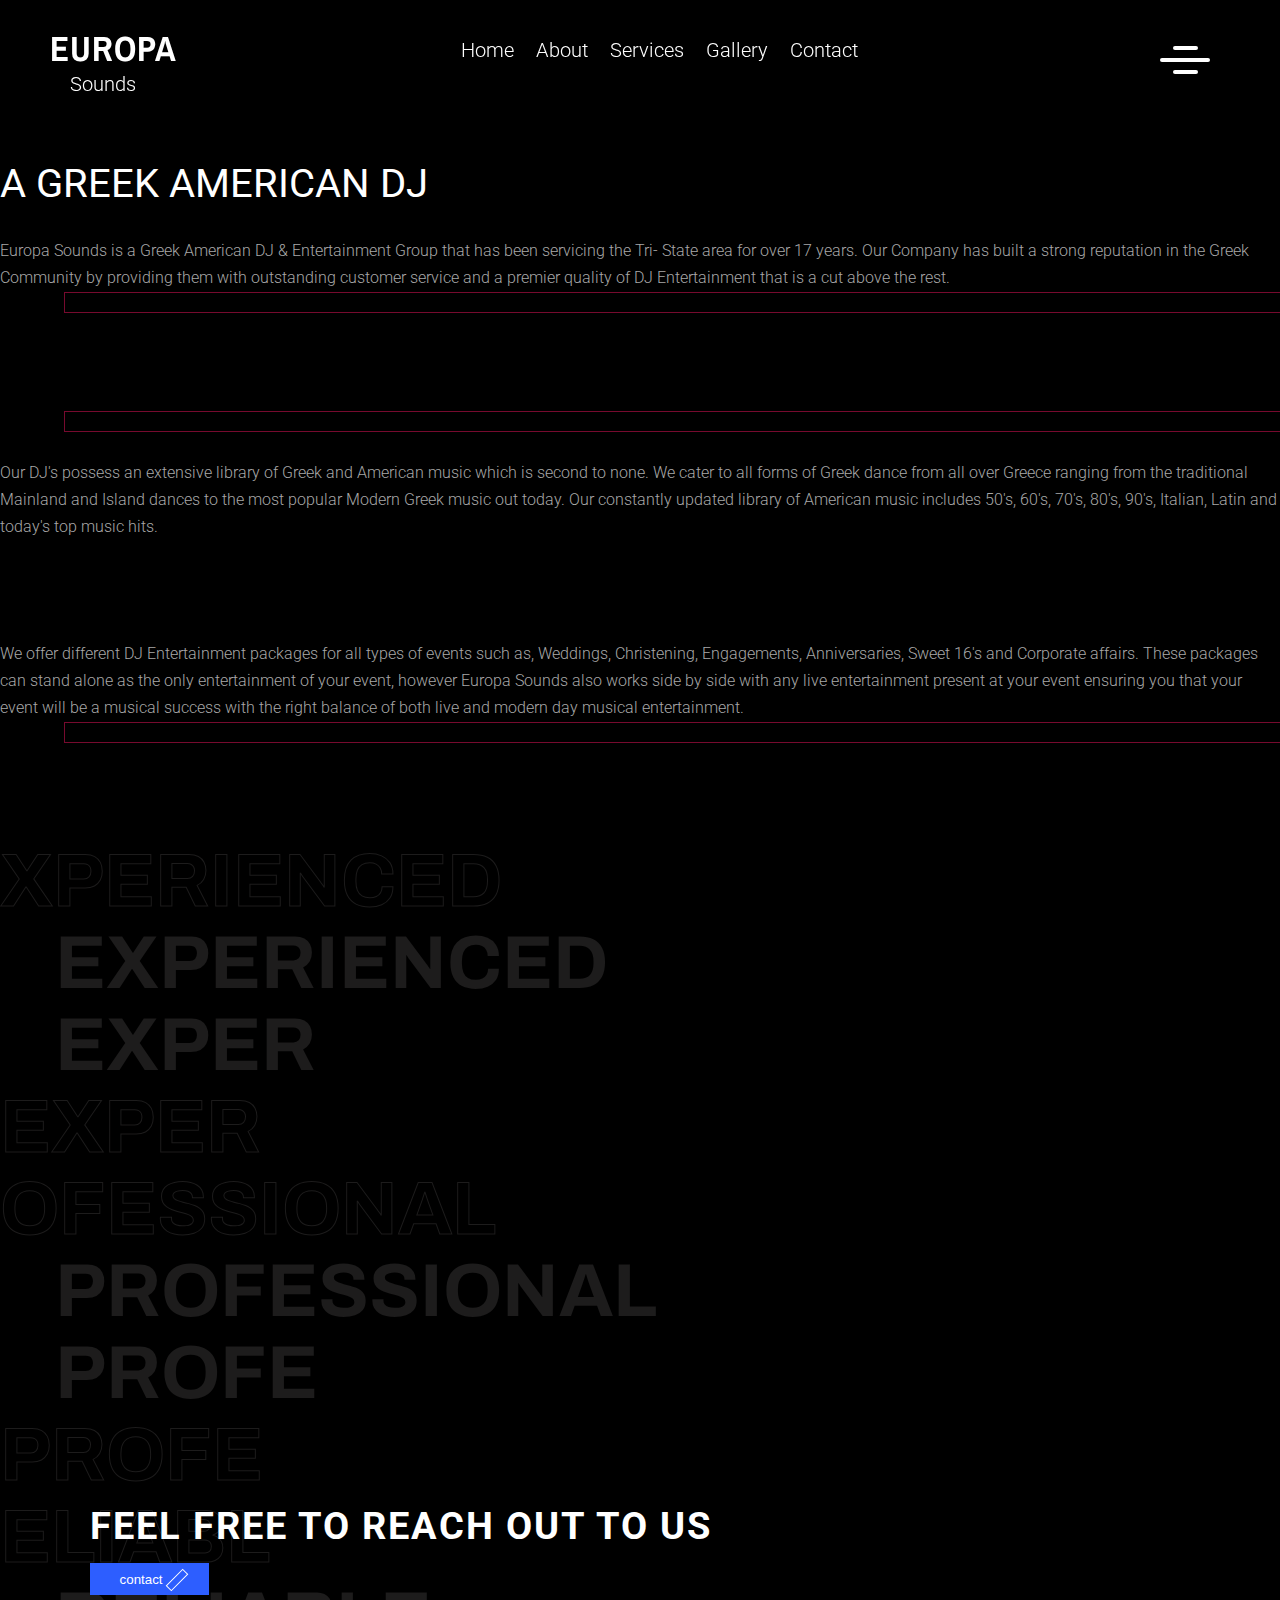
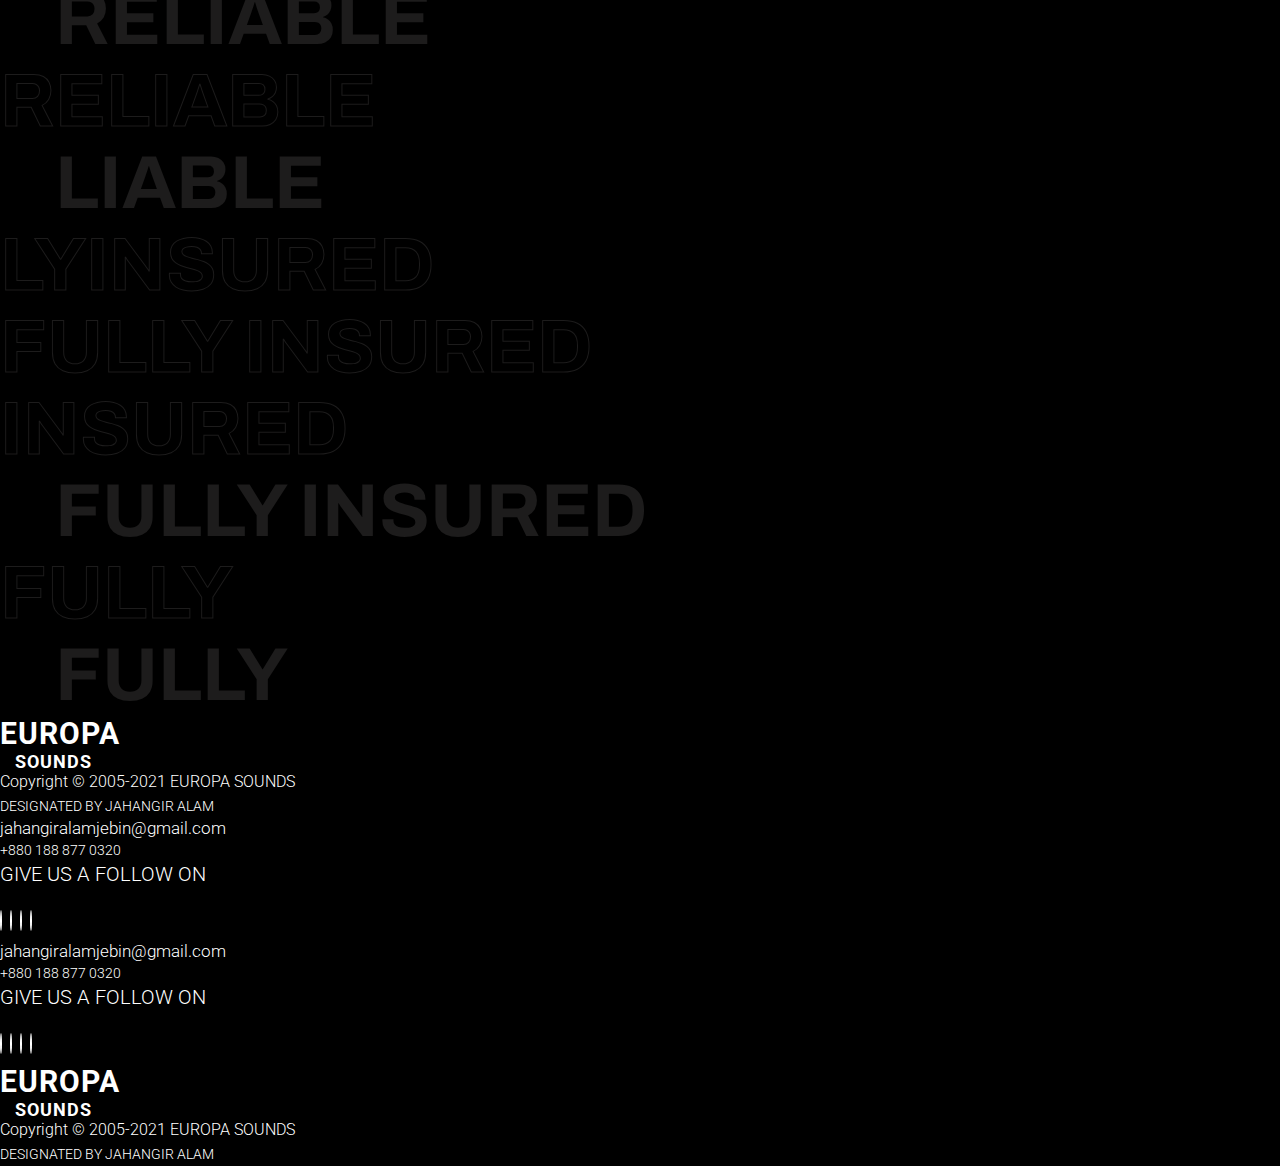
==== about.html @ 115126bd "all add" ====
<!DOCTYPE html>
<html lang="en">
<head>
    <meta charset="UTF-8">
    <meta http-equiv="X-UA-Compatible" content="IE=edge">
    <meta name="viewport" content="width=device-width, initial-scale=1.0">
    <title>Europa</title>
    <!-- google fonts -->
    <link rel="preconnect" href="https://fonts.googleapis.com">
    <link rel="preconnect" href="https://fonts.gstatic.com" crossorigin>
    <link href="https://fonts.googleapis.com/css2?family=Open+Sans:wght@800&family=Poppins:wght@200;300;400;900&family=Roboto:wght@300;400;500;700;900&display=swap" rel="stylesheet">
    <!--  -->
    <link rel="preconnect" href="https://fonts.googleapis.com">
<link rel="preconnect" href="https://fonts.gstatic.com" crossorigin>
<link href="https://fonts.googleapis.com/css2?family=Archivo+Narrow:ital,wght@0,400;0,500;0,600;0,700;1,600&family=Archivo:wght@300;400;500;600;700;800;900&family=Open+Sans:wght@800&family=Poppins:wght@200;300;400;900&family=Roboto:wght@400;500;700;900&display=swap" rel="stylesheet">
    <!-- bootstrap -->
    <link href="https://cdn.jsdelivr.net/npm/bootstrap@5.1.3/dist/css/bootstrap.min.css" rel="stylesheet" integrity="sha384-1BmE4kWBq78iYhFldvKuhfTAU6auU8tT94WrHftjDbrCEXSU1oBoqyl2QvZ6jIW3" crossorigin="anonymous">
    <!-- fontawsome -->
    <link rel="stylesheet" href="https://pro.fontawesome.com/releases/v5.10.0/css/all.css" integrity="sha384-AYmEC3Yw5cVb3ZcuHtOA93w35dYTsvhLPVnYs9eStHfGJvOvKxVfELGroGkvsg+p" crossorigin="anonymous"/>
    <!-- slick slider -->
    <link rel="stylesheet" href="./css/slick.css">
    <link rel="stylesheet" href="./css/slick-theme.css">
        <!-- magnific popup css -->
        <link rel="stylesheet" href="./css/magnific-popup.css">
    <!-- style css -->
    <link rel="stylesheet" href="./css/style.css">
</head>
<body>
    <!-- navbar part start -->
    <nav>
        <div class="logo ">
            <h3>EUROPA</h3>
            <h5>Sounds</h5>
        </div>
        <ul class="d-lg-block d-md-block">
            <a href="index.html">Home</a>
            <a href="about.html">About</a>
            <a href="service.html">Services</a>
            <a href="gallery.html">Gallery</a>
            <a href="contact.html">Contact</a>
        </ul>
        <div class="bars d-md-none d-lg-none">
            <div class="bars-item"></div>
        </div>
    </nav>
    <!-- navbar part end -->
    
<!-- =========================================================================== -->
<section id="about">
    <div class="container">
        <div class="row my-4">
            <div class="col-sm-12 col-md-5 col-lg-5  d-flex justify-content-center align-items-center">
                <div class="about-text">
                    <h2 class="mb-md-4 my-3">A GREEK AMERICAN DJ</h2>
                    <p>Europa Sounds is a Greek American DJ & Entertainment Group that has been servicing the Tri- State area for over 17 years. Our Company has built a strong reputation in the Greek Community by providing them with outstanding customer service and a premier quality of DJ Entertainment that is a cut above the rest.</p>
                </div>
            </div>
            <div class="d-none d-md-block d-lg-block  col-md-2 col-lg-2"></div>
            <div class="col-sm-12 col-md-5 col-lg-5">
                <div class="about-img">
                    <img class="w-100" src="./img/abouts1.jpg" alt="">
                </div>
            </div>
        </div>
        <div class="row  about-card">
            <div class="col-sm-12 col-md-5 col-lg-5">
                <div class="about-img">
                    <img class="w-100" src="./img/abouts2.jpg" alt="">
                </div>
            </div>
            <div class="d-none d-md-block d-lg-block col-md-2 col-lg-2"></div>
            <div class="col-sm-12 col-md-5 col-lg-5  d-flex justify-content-center align-items-center">
                <div class="about-text about-text2 my-3">
                    <p>Our DJ's possess an extensive library of Greek and American music which is second to none. We cater to all forms of Greek dance from all over Greece ranging from the traditional Mainland and Island dances to the most popular Modern Greek music out today. Our constantly updated library of American music includes 50's, 60's, 70's, 80's, 90's, Italian, Latin and today's top music hits.</p>
                </div>
            </div>

            
        </div>
        <div class="row  about-card mb-5">
            <div class="col-sm-12 col-md-5 col-lg-5  d-flex justify-content-center align-items-center">
                <div class="about-text my-3">
                    <p>We offer different DJ Entertainment packages for all types of events such as, Weddings, Christening, Engagements, Anniversaries, Sweet 16's and Corporate affairs. These packages can stand alone as the only entertainment of your event, however Europa Sounds also works side by side with any live entertainment present at your event ensuring you that your event will be a musical success with the right balance of both live and modern day musical entertainment.</p>
                </div>
            </div>
            <div class="d-none  d-md-block d-lg-block col-md-2 col-lg-2"></div>
            <div class="col-sm-12 col-md-5 col-lg-5">
                <div class="about-img">
                    <img class="w-100" src="./img/abouts3.jpg" alt="">
                </div>
            </div>
        </div>
    </div>
</section>
<!-- =========================================================================== -->
    <!-- experienced part start -->
    <section id="experienced" class=" experien">
          <div class="row">
              <div class="col-md-7">
                  <div class="exp-text">
                    <h3>Feel free to reach out to us</h3>
                    <button>contact <i class="fas fa-arrow-right"></i></button>
                  </div>
              </div>
          </div>
      </div>
        <div class="row  ">
                <div class="col-lg-4 col-md-6 col-sm-7 col-8  text-start">
                    <h2 class="exper-title">XPERIENCED</h2>
                </div>
                <div class="col-lg-6 col-md-6  d-none d-lg-block d-md-block  text-center">
                    <h2 class="ex">EXPERIENCED</h2>
                </div>
                <div class="d-lg-none d-md-none col-4 col-sm-5  text-center">
                    <h2 class="ex">EXPER</h2>
                </div>
                <div class="col-lg-2 d-none d-lg-block    text-end">
                    <h2 class="exper-title">EXPER</h2>
                </div>
            </div>
       
            <div class="row ">
                <div class="col-lg-4 col-md-6 col-sm-7 col-8 text-start">
                    <h2 class="exper-title">OFESSIONAL</h2>
                </div>
                <div class="col-lg-6 col-md-6  d-none d-lg-block d-md-block  text-center">
                    <h2 class="ex">PROFESSIONAL</h2>
                </div>
                <div class="d-lg-none d-md-none col-4 col-sm-5  text-center">
                    <h2 class="ex">PROFE</h2>
                </div>
                <div class="col-lg-2 d-none d-lg-block text-end">
                    <h2 class="exper-title">PROFE</h2>
                </div>
            </div>
        <div class="row ">
                <div class="col-lg-2 col-md-4 col-sm-6 col-6 text-start">
                    <h2 class="exper-title">ELIABL</h2>
                </div>
                <div class="col-lg-4 col-md-4 col-sm-6 col-6  text-center">
                    <h2 class="ex">RELIABLE</h2>
                </div>
                <div class="col-lg-4 col-md-4 d-lg-block d-md-block d-none  text-center">
                    <h2 class="exper-title">RELIABLE</h2>
                </div>
                <div class="col-lg-2 d-lg-block  d-none text-end">
                    <h2 class="ex">LIABLE</h2>
                </div>
            </div>
            <div class="row ">
                <div class="col-lg-4 md-4 d-lg-block d-md-block d-none text-start">
                    <h2 class="exper-title">LYINSURED</h2>
                </div>
                <div class="col-sm-7 d-none d-lg-none d-md-none text-center">
                    <h2 class="exper-title">FULLY INSURED</h2>
                </div>
                <div class="col-sm-7 col-10 d-lg-none d-md-none  text-center">
                    <h2 class="exper-title"> INSURED</h2>
                </div>
                <div class="col-lg-6 d-none d-lg-block col-md-5  text-center">
                    <h2 class="ex">FULLY INSURED</h2>
                </div>
                <div class="col-lg-2 col-md-3 d-none d-lg-block d-md-block col-sm-5 text-end">
                    <h2 class="exper-title">FULLY</h2>
                </div>
                <div class="col-lg-2 col-md-3 d-md-none d-lg-none col-2 col-sm-5 text-end">
                    <h2 class="ex">FULLY</h2>
                </div>
            

    </section>
    <!-- experienced part end -->

    
    <!-- footer part start -->
    <section class="d-flex justify-content-center align-items-center py-4 d-none d-md-block d-lg-block ">
        <div class="container">
            <div class="row">
                <div class="col-md-4 col-sm-4 col-12">
                    <div class="footer-logo">
                        <h3>EUROPA</h3>
                        <h5>SOUNDS</h5>
                    </div>
                    <div class="footer-copy mt-lg-4 mt-md-3 mt-sm-2 mt-1">
                        <h6>Copyright &copy; 2005-2021 EUROPA SOUNDS</h6> 
                        <p>DESIGNATED BY <span>JAHANGIR ALAM</span></p>
                    </div>
                </div>
                <div class="col-md-4 col-sm-4 col-12">
                    <div class="footer-add">
                        <h6>jahangiralamjebin@gmail.com</h6>
                        <p>+880 188 877 0320</p>
                    </div>
                </div>
                <div class="col-md-4 col-sm-4 col-12">
                    <div class="footer-icon">
                        <h5>GIVE US A FOLLOW ON</h5>
                            <div class="f-socail">
                                <a href="#"><i class="fab fa-instagram"></i></a>
                                <a href="#"><i class="fab fa-vimeo-v"></i></a>
                                <a href="#"><i class="fab fa-facebook-f"></i></a>
                                 <a href="#"><i class="fab fa-twitter"></i></a>
                        </div>
                    </div>
                </div>
            </div>
        </div>
    </section>
    <section class="d-flex justify-content-center align-items-center py-4 d-md-none d-lg-none">
        <div class="container">
            <div class="row">
                <div class="col-md-4 col-sm-12 col-12 text-start">
                    <div class="footer-add">
                        <h6>jahangiralamjebin@gmail.com</h6>
                        <p>+880 188 877 0320</p>
                    </div>
                </div>
                <div class="col-md-4 col-sm-12 col-12 text-start mt-4 mb-3">
                    <div class="footer-icon">
                        <h5>GIVE US A FOLLOW ON</h5>
                            <div class="f-socail">
                                <a href="#"><i class="fab fa-instagram"></i></a>
                                <a href="#"><i class="fab fa-vimeo-v"></i></a>
                                <a href="#"><i class="fab fa-facebook-f"></i></a>
                                 <a href="#"><i class="fab fa-twitter"></i></a>
                        </div>
                    </div>
                </div>
                <div class="col-md-4 col-sm-12 col-12 text-start mt-4">
                    <div class="footer-logo">
                        <h3>EUROPA</h3>
                        <h5>SOUNDS</h5>
                    </div>
                    <div class="footer-copy mt-lg-4 mt-md-3 mt-sm-2 mt-1 mt-5">
                        <h6>Copyright &copy; 2005-2021 EUROPA SOUNDS</h6> 
                        <p>DESIGNATED BY <span>JAHANGIR ALAM</span></p>
                    </div>
                </div>
            </div>
        </div>
    </section>

    <!-- footer part end -->

    <!-- scroll to top button -->
   <a href="#" class="scrollUp">
    <i class="fas fa-arrow-up"></i>
   </a>






    <!-- testmonial part start -->
    <!-- testmonial part end -->
    <!-- bootstarp js -->
    <script src="https://cdn.jsdelivr.net/npm/bootstrap@5.1.3/dist/js/bootstrap.bundle.min.js" integrity="sha384-ka7Sk0Gln4gmtz2MlQnikT1wXgYsOg+OMhuP+IlRH9sENBO0LRn5q+8nbTov4+1p" crossorigin="anonymous"></script>
    <script src="https://cdnjs.cloudflare.com/ajax/libs/jquery/3.6.0/jquery.min.js"></script>
    <script src="./js/slick.min.js"></script>
        <!-- magnific js popup -->
        <script src="./js/jquery.magnific-popup.js"></script>
    <!--  -->
    <script src="./js/main.js"></script>
    <script src="./js/script.js"></script>
</body>
</html>
---- css/style.css ----
* {
  padding: 0;
  margin: 0;
  -webkit-box-sizing: border-box;
  box-sizing: border-box;
}

body {
  scroll-behavior: smooth;
  font-family: "Archivo", sans-serif;
  font-family: "Archivo Narrow", sans-serif;
  font-family: "Open Sans", sans-serif;
  font-family: "Poppins", sans-serif;
  font-family: "Roboto", sans-serif;
  background: #000000;
  overflow-x: hidden;
  width: 100%;
}

a {
  text-decoration: none;
}

ol,
li {
  list-style-type: none;
}

h1,
h2,
h3,
h4,
h5,
h6,
p {
  margin: 0;
  padding: 0;
}

/* nav part start */
nav {
  display: -webkit-box;
  display: -ms-flexbox;
  display: flex;
  -webkit-box-pack: justify;
  -ms-flex-pack: justify;
  justify-content: space-between;
  -webkit-box-align: center;
  -ms-flex-align: center;
  align-items: center;
  position: fixed;
  top: 0;
  left: 0;
  width: 100%;
  padding: 20px 50px;
  z-index: 80;
  transition: 0.5s ease-in-out;
  z-index: 1000;
  height: 100px;
}

nav.sticky {
  padding: 5px 50px;
  height: 80px;
  background: rgba(0, 0, 0, 0.781);
  border-bottom: 1px solid rgba(31, 29, 29, 0.712);
  transition: 0.5s ease-in-out;
}

nav ul a {
  padding-bottom: 6px;
  margin-right: 18px;
  font-size: 20px;
  color: #ffffff;
  font-weight: 300;
  -webkit-transition: 0.5s ease-in-out;
  transition: 0.5s ease-in-out;
  position: relative;
}

nav ul a::after {
  position: absolute;
  content: "";
  bottom: 0;
  left: 0;
  height: 3px;
  width: 0;
  background: #0000ff;
  -webkit-transition: 0.5s ease-in-out;
  transition: 0.5s ease-in-out;
}

nav ul a:hover::after {
  color: #0000ff;
  width: 100%;
}

nav h3 {
  font-size: 35px;
  color: #ffffff;
  letter-spacing: 1px;
  transition: 0.5s ease-in-out;
  display: block;
  font-family: "Archivo Narrow", sans-serif;
  margin-top: 20px;
}
nav.sticky h3 {
  font-size: 30px;
}

nav h5 {
  font-size: 20px;
  color: #ffffff;
  font-weight: 300;
  margin-left: 20px;
  transition: 0.5s ease-in-out;
}
nav.sticky h5 {
  font-size: 18px;
}
.bars {
  display: flex;
  flex-direction: column;
  justify-content: center;
  align-items: center;
}
.bars {
  height: 50px;
  width: 50px;
  display: flex;
  justify-content: center;
  align-items: center;
  cursor: pointer;
  margin-right: 20px;
  margin-top: 20px;
}
nav.open .bars-item {
  transform: translatex(-50px);
  background: transparent;
}
nav.open .bars-item::after {
  transform: rotate(45deg) translate(35px, -35px);
}
nav.open .bars-item::before {
  transform: rotate(-45deg) translate(35px, 35px);
}

.bars-item {
  height: 4px;
  width: 100%;
  background-color: #fff;
  border-radius: 6px;
  position: relative;
  transition: 0.5s ease-in-out;
}
.bars-item::after,
.bars-item::before {
  position: absolute;
  content: "";
  height: 4px;
  width: 50%;
  background-color: #fff;
  border-radius: 6px;
  transition: 0.5s ease-in-out;
  text-align: center;
  left: 25%;
}
.bars-item::after {
  transform: translatey(-12px);
}
.bars-item::before {
  transform: translatey(12px);
}
/* navbar part end */
/* =============================================================================================== */
header {
  background: url(../img/banner05.jpg);
  background-repeat: no-repeat;
  background-size: cover;
  background-position: center center;
  width: 95%;
  height: 100vh;
  overflow: hidden;
}
.header12 {
  display: none;
}
.header-text h2 {
  font-size: 85px;
  color: #fff;
  font-weight: 800;
  letter-spacing: 1px;
}
.header-text h6 {
  color: #fff;
  font-weight: 400;
  font-size: 20px;
}
header .banner-socail-icon {
  position: absolute;
  top: 50%;
  right: 2%;
}

header .banner-socail-icon i {
  display: block;
  margin-top: 15px;
  color: #ffffff;
  -webkit-transition: 0.5s ease-in-out;
  transition: 0.5s ease-in-out;
}

header .banner-socail-icon i:hover {
  color: #0000ff;
}

header .event {
  width: 378px;
  height: 156px;
  background: #2d60ee5e;
  text-align: center;
  position: absolute;
  bottom: 0;
  right: 5%;
  display: -webkit-box;
  display: -ms-flexbox;
  display: flex;
  -webkit-box-orient: vertical;
  -webkit-box-direction: normal;
  -ms-flex-direction: column;
  flex-direction: column;
  -webkit-box-pack: center;
  -ms-flex-pack: center;
  justify-content: center;
  -webkit-box-align: center;
  -ms-flex-align: center;
  align-items: center;
}

header .event h4 {
  color: #ffffff;
  font-size: 24px;
  font-weight: 400;
}

header .event h3 {
  font-size: 28px;
  color: #ffffff;
  font-weight: 400;
}

header .event h3 i {
  margin-left: 10px;
  font-size: 14px !important;
  padding: 2px;
  position: absolute;
  margin-top: 10px;
}

header .event h3 i::after {
  height: 100%;
  width: 100%;
  position: absolute;
  content: "";
  top: 0;
  left: 0;
  border: 1px solid #ffffff;
  -webkit-transform: rotate(45deg);
  transform: rotate(45deg);
}

header .event::after {
  position: absolute;
  content: "";
  top: 7%;
  left: 6%;
  height: 100%;
  width: 100%;
  border: 1px solid #ed145b;
  opacity: 0.2;
  z-index: 1;
}
/*# sourceMappingURL=style.css.map */
/* scroll part start */
.scroll {
  margin-top: 40px;
  overflow-x: hidden;
}
.scroll h2 {
  color: #fff;
  font-size: 24px;
  letter-spacing: 1px;
  font-weight: 300;
  cursor: pointer;
}
.scroll i {
  color: #0000ff;
  font-size: 24px;
  letter-spacing: 1px;
  font-weight: 300;
  margin-top: 7px;
  cursor: pointer;
}
/* scroll part end */
/* ============================ */
/* testmonial part start */
#testmonial {
  overflow-x: hidden;
}
.test-heading h2 {
  font-size: 50px;
  letter-spacing: 2px;
  font-weight: 400;
  color: #ffffff;
  transform: rotate(-90deg);
  margin-top: 250px;
}
.testmonial-img {
  width: 100%;
  height: 100%;
  position: relative;
}
.testmonial-img img {
  width: 100%;
  height: 100%;
}
.testmonial-img::after {
  position: absolute;
  content: "";
  top: 4%;
  left: 4%;
  height: 100%;
  width: 100%;
  border: #ed145b 1px solid;
  opacity: 0.2;
}

.test-content img {
  width: 174px;
  height: auto;
  margin-bottom: 35px;
}
.test-content h4 {
  font-size: 30px;
  color: #ffffff;
  font-weight: 400;
  letter-spacing: 1px;
  margin-bottom: 10px;
}
.test-content p {
  font-size: 16px;
  color: #ffffff;
  font-weight: 300;
  line-height: 26px;
}
.test-content h6 {
  font-size: 20px;
  color: #ffffff;
  font-weight: 300;
  margin-top: 15px;
}
.test-content h6 i {
  font-size: 8px;
  height: 20px;
  width: 20px;
  border: 2px solid #0000ff;
  text-align: center;
  line-height: 17px;
  transform: rotate(45deg);
  border-radius: 50% 50% 0 50%;
  padding-top: -10px;
  cursor: pointer;
}
/* slider arrows */
#testmonial .slick-slide {
  padding: 35px 0px;
  overflow-x: hidden;
}
.testmonialSlider {
  margin: 50px 0;
}
.slicer-arrowsl {
  position: absolute;
  top: 86%;
  left: 92%;
  color: #fff;
  cursor: pointer;
  z-index: 10;
  height: 25px;
  width: 25px;
  text-align: center;
  line-height: 25px;
}
.slicer-arrowsl::after {
  position: absolute;
  content: "";
  height: 100%;
  width: 100%;
  top: 0;
  left: 5px;
  border: 1px solid #fff;
  transform: rotate(45deg);
}
.slicer-arrowsr {
  position: absolute;
  top: 86%;
  left: 96%;
  color: #fff;
  cursor: pointer;
  z-index: 10;
  height: 25px;
  width: 25px;
  text-align: center;
  line-height: 25px;
}
.slicer-arrowsr::after {
  position: absolute;
  content: "";
  height: 100%;
  width: 100%;
  top: 0;
  left: 5px;
  border: 1px solid #fff;
  transform: rotate(45deg);
}
.slick-counter {
  position: absolute;
  top: 86%;
  left: 50%;
}
.current-num {
  z-index: 10;
  font-size: 25px;
  color: #fff;
}

/* review part start */
#review {
  margin: 80px 0 90px 0;
}
.review {
  position: relative;
  border: #0000ff 1px solid;
  padding: 50px;
  display: flex;
  justify-content: space-between;
  align-items: center;
}
.review::after {
  position: absolute;
  content: "";
  height: 100%;
  width: 100%;
  top: 10%;
  left: 2%;
  border: #0000ff 1px solid;
}
.review img {
  width: 100%;
  height: auto;
}
.review-text h3 {
  color: #fff;
  font-size: 24px;
  font-weight: 400;
  padding-top: 19px;
}
.review-icon i {
  font-size: 20px;
  font-weight: 300;
  padding: 8px;
  color: #fff;
  margin-left: 150px;
  position: relative;
}
.review-icon i::after {
  position: absolute;
  content: "";
  top: 0;
  left: 0;
  height: 100%;
  width: 100%;
  border: 1px solid #fff;
  transform: rotate(45deg);
}
/* review part end */
/* awards part start */
.awards2 {
  position: relative;
  overflow-x: hidden;
}
.awards {
  padding-left: 70px;
}
.awards2 .slick-slide {
  padding-right: 14px;
}
.award-text {
  text-align: center;
}
.award-text h2 {
  color: #fff;
  font-weight: 400;
  letter-spacing: 1px;
  transform: rotate(-90deg) translate(-173px, 84px);
}
.award-text h2 span {
  margin-left: 10px;
}
/* awards part end */
/* event part start */
#event {
  margin: 70px 0 0 0;
  overflow: hidden;
}
.event-text h4 {
  font-size: 25px;
  color: #fff;
  letter-spacing: 1px;
  font-weight: 400;
}
.event-img {
  margin-right: 20px;
}
#event .slick-slider {
  padding: 20px 0 70px 0;
}
.slicer-arrowse {
  position: absolute;
  top: 96%;
  left: 90%;
  z-index: 100;
  height: 30px;
  width: 30px;
  color: #fff;
  cursor: pointer;
  padding-top: 5px;
}
.slicer-arrowse::after {
  position: absolute;
  content: "";
  top: -2px;
  left: 3px;
  height: 100%;
  width: 100%;
  border: 1px solid #fff;
  transform: rotate(45deg);
}
.slicer-arrowser {
  position: absolute;
  top: 96%;
  left: 95%;
  z-index: 100;
  height: 30px;
  width: 30px;
  color: #fff;
  cursor: pointer;
  padding-top: 5px;
}
.slicer-arrowser::after {
  position: absolute;
  content: "";
  top: -2px;
  left: 3px;
  height: 100%;
  width: 100%;
  border: 1px solid #fff;
  transform: rotate(45deg);
}
/* event part end */
/* experienced part start */
#experienced {
  position: relative;

  overflow-x: hidden;
}
.experienced {
  display: flex;
  justify-content: center;
  align-items: center;
  width: 100%;
  overflow: hidden;
}
#experienced h2 {
  font-family: "Archivo", sans-serif;
  font-size: 75px;
  color: rgb(29, 28, 28);
  font-weight: 700;
}
.ex {
  margin-left: 55px;
}
.exper-title {
  -webkit-text-fill-color: transparent;
  -webkit-text-stroke-width: 1px;
}
.exp-text {
  position: absolute;
  top: 45%;
  left: 7%;
}
.exp-text h3 {
  color: white;
  font-size: 38px;
  letter-spacing: 2px;
  text-transform: uppercase;
}
.exp-text button {
  border: none;
  outline: none;
  background: none;
  padding: 8px 30px;
  background: #2d5eff;
  color: #fff;
  margin-top: 15px;
}
.exp-text button i {
  color: #fff;
  padding: 3px;
  position: relative;
  margin-left: 10px;
  font-size: 14px;
}
.exp-text button i::after {
  position: absolute;
  content: "";
  top: 0;
  left: 0;
  height: 100%;
  width: 100%;
  border: 1px solid #fff;
  transform: rotate(45deg);
}
/* testmonial part end */

/* footer part start */
.footer-logo h3 {
  font-size: 30px;
  color: #fff;
  letter-spacing: 1px;
}
.footer-logo h5 {
  font-size: 18px;
  margin-left: 15px;
  color: #fff;
  letter-spacing: 1px;
  position: relative;
}
.footer-copy h6 {
  font-size: 16px;
  font-weight: 300;
  color: #fff;
}
.footer-copy p {
  font-size: 14px;
  color: #fff;
  font-weight: 300;
  margin-top: 7px;
}
.footer-add h6 {
  font-size: 17px;
  font-weight: 300;
  color: #fff;
  margin-bottom: 4px;
}
.footer-add p {
  font-size: 14px;
  font-weight: 300;
  color: #fff;
  margin-bottom: 4px;
}
.footer-copy p {
  position: relative;
  padding-bottom: 4px;
}

.footer-icon h5 {
  font-size: 20px;
  font-weight: 300;
  color: #fff;
  margin-bottom: 15px;
}
.footer-icon i {
  height: 40px;
  width: 40px;
  line-height: 40px;
  color: #fff;
  border: 1px solid #fff;
  border-radius: 50%;
  text-align: center;
  margin-right: 8px;
  transition: 0.5s ease-in-out;
}
.footer-icon i:hover {
  background: #0000ff;
  border: 1px solid #0000ff;
  transform: translateY(-7px);
}
/* footer part end */
/* testmonial part start */

/* testmonial part end */

/* scroll up */
.scrollUp {
  display: flex;
  justify-content: center;
  align-items: center;
  position: fixed;
  right: 30px;
  bottom: 1px;
  height: 50px;
  width: 50px;
  text-align: center;
  background: #000000;
  border: 1px solid rgba(87, 86, 86, 0.705);
  border-radius: 50%;
  opacity: 0;
  transition: 0.5s;
}
.scrollUp.scrollBtn {
  opacity: 1;
  transform: translatey(-40px);
  z-index: 20;
}
.scrollUp i {
  font-size: 22px;
  color: #fff;
}
/* =====================================gallery part css start ====================== */
#gallery {
  margin-top: 130px;
  margin-bottom: 40px;
}
#gallery h2 {
  font-size: 50px;
  color: #fff;
  font-weight: 700;
  letter-spacing: 2px;
  text-transform: uppercase;
}
#gallery h6 {
  font-size: 20px;
  color: #fff;
  font-weight: 300;
  letter-spacing: 1px;
  cursor: pointer;
}
#gallery h6 i {
  font-size: 16px !important;
  margin-left: 15px;
  padding: 6px;
  position: relative;
}
#gallery h6 i:after {
  position: absolute;
  content: "";
  top: 0;
  left: 0;
  height: 100%;
  width: 100%;
  border: 1px solid #fff;
  transform: rotate(45deg);
}
.gallerys img {
  width: 100%;
  height: 423px;
}
.videos img {
  height: 435px;
}

#gallery .slick-slide {
  padding: 10px 10px 40px;
}
#gallery h5 {
  font-size: 24px;
  color: #fff;
  text-transform: uppercase;
  font-weight: 400;
  text-align: center;
  margin-top: 10px;
}
#gallery h5 span {
  color: rgb(71, 71, 71) !important;
  font-size: 20px !important;
}
.garrow {
  top: 100%;
  left: 85%;
}
.garrow2 {
  top: 100%;
  left: 95%;
}
/* photo booth */
#photo-colation {
  margin-top: 150px;
}
#photo-colation h2 {
  font-size: 40px;
  margin-bottom: 20px;
  color: #fff;
  text-transform: uppercase;
  font-weight: 400;
}
#photo-colation h6 {
  font-size: 16px;
  color: #fff;
  font-weight: 300;
  margin-top: 10px;
}
.experien {
  margin-top: 100px;
}
/* video gallery part */
.video-btn {
  width: 100%;
  position: relative;
}
.video-btn .video-icon {
  position: absolute;
  top: 50%;
  left: 50%;
  transform: translate(-50%, -50%);
  text-align: center;
  line-height: 80px;
  height: 75px;
  width: 75px;
  border-radius: 50%;
  background-color: rgba(255, 255, 255, 0.849);
  cursor: pointer;
  z-index: 2;
}
.video-btn .video-icon::before {
  content: "";
  position: absolute;
  border: 15px solid #0000ffb9;
  border-radius: 50%;
  top: -20px;
  bottom: -20px;
  left: -20px;
  right: -20px;
  animation: bloom1 1.5s linear infinite;
  opacity: 0;
  z-index: 1;
}
.video-btn .video-icon::after {
  content: "";
  position: absolute;
  border: 15px solid #0000ffb9;
  border-radius: 50%;
  top: -20px;
  bottom: -20px;
  left: -20px;
  right: -20px;
  animation: bloom2 1.5s linear infinite;
  opacity: 0;
  z-index: 1;
  animation-delay: 0.4s;
}
.video-btn .video-icon i {
  font-size: 25px;
  color: #0000ff;
}
@keyframes bloom1 {
  0% {
    transform: scale(0.5);
  }
  50% {
    opacity: 1;
  }
  100% {
    transform: scale(1.5);
  }
}
@keyframes bloom2 {
  0% {
    transform: scale(0.5);
  }
  50% {
    opacity: 1;
  }
  100% {
    transform: scale(1.5);
  }
}
/* =====================================gallery part css end ======================== */

/* =====================================contact part css end ======================== */
#contact {
  margin-top: 170px;
  margin-bottom: 50px;
}
.contact-form {
  width: 100%;
}
.contact-add h3 {
  color: #fff;
  font-size: 50px;
  font-weight: 400;
}
.contact-add h6 {
  color: rgb(228, 228, 228);
  font-size: 20px;
  font-weight: 300;
  margin-bottom: 5px;
}
.contact-add h5 {
  color: rgb(228, 228, 228);
  font-size: 24px;
  font-weight: 300;
}
.contact-box {
  display: flex;
  justify-content: center;
  align-items: center;
  width: 100%;
}
.contact-box h6 {
  width: 20%;
  color: #fff;
  font-weight: 300;
}
.contact-box textarea,
.contact-box input {
  width: 80%;
  border: none;
  outline: none;
  background: none;
  border: 1px solid rgba(240, 240, 240, 0.493);
  margin: 10px 0;
  color: #fff;
}
.contact-box textarea {
  height: 130px;
  padding: 10px 0 0 10px;
}
.textarea-box {
  margin-top: -18%;
}
.contact-box input {
  padding: 7px;
}
.contact-box textarea {
  resize: none;
}
.contact-btn button {
  border: none;
  outline: none;
  background: none;
  height: 50px;
  width: 150px;
  background: #2d5eff;
  color: #fff;
  font-weight: 600;
  font-size: 16px;
  letter-spacing: 2px;
  margin-top: 20px;
}
.contact-btn button i {
  position: relative;
  padding: 2px;
  margin-left: 10px;
}
.contact-btn button i:after {
  position: absolute;
  content: "";
  top: 0;
  left: 0;
  height: 100%;
  width: 100%;
  border: 1px solid #fff;
  transform: rotate(45deg);
}
/* conatact-maps */
#contact-maps {
  position: relative;
}
.google-map {
  position: absolute;
  top: 10%;
  left: 40%;
}
.contact-title {
  position: relative;
}
.contact-title h2 {
  font-size: 250px;
  font-weight: 900;
  color: rgba(255, 255, 255, 0.63);
  margin-top: -50px;
  -webkit-text-fill-color: transparent;
  -webkit-text-stroke-width: 1px;
  letter-spacing: 17px;
}

.contact-title2 {
  position: absolute;
  top: 5%;
  left: 24%;
}
.contact-title2 h2 {
  font-size: 250px;
  font-weight: 900;
  color: #ed145cbe;
  margin-top: -50px;
  -webkit-text-fill-color: transparent;
  -webkit-text-stroke-width: 1px;
  letter-spacing: 17px;
}
/* ======================================
services part start ===================
*/
#services {
  background: url(../img/services2.jpg) repeat fixed 100%;
  width: 100%;
  height: 100vh;
  z-index: 1;
  position: relative;
}
.services-container {
  margin-top: 100px;
}
#services4::after,
#services3::after,
#services2:after,
#services::after {
  position: absolute;
  content: "";
  top: 0;
  left: 0;
  height: 100%;
  width: 100%;
  background: rgba(0, 0, 0, 0.699);
  z-index: -1;
}
.services-title {
  margin-left: 20px;
}
.services-title h2 {
  font-size: 40px;
  color: white;
  font-weight: 500;
  letter-spacing: 2px;
  margin-bottom: 20px;
}
.services-title p {
  font-weight: 300;
  color: #ddd;
  font-size: 16px;
  line-height: 27px;
  margin-bottom: 15px;
}
.services-img {
  width: 100%;
  position: relative;
}
.services-img::after {
  position: absolute;
  content: "";
  top: 5%;
  left: 5%;
  height: 100%;
  width: 100%;
  border: 1px solid #ed145b;
}
.services-img img {
  width: 100%;
  height: auto;
}
#services2 {
  background: url(../img/services3.jpg) repeat fixed 100%;
  background-size: cover;
  background-position: center;
  background-repeat: no-repeat;
  width: 100%;
  height: 100vh;
  position: relative;
  z-index: 1;
}
#services3 {
  background: url(../img/services4.jpg) repeat fixed 100%;
  background-size: cover;
  background-position: center;
  background-repeat: no-repeat;
  width: 100%;
  height: 100vh;
  position: relative;
  z-index: 1;
}
#services4 {
  background: url(../img/services5.jpg) repeat fixed 100%;
  background-size: cover;
  background-position: center;
  background-repeat: no-repeat;
  width: 100%;
  height: 100vh;
  position: relative;
  z-index: 1;
}
/* ========================================= */
/* =====================================contact part css end ======================== */

/* =====================================about part css start ======================== */
#about {
  margin-top: 160px;
}
.about-text h2 {
  font-size: 40px;
  color: #fff;
  font-weight: 400;
}
.about-text p {
  color: rgb(168, 168, 168);
  font-size: 16px;
  font-weight: 300;
  line-height: 27px;
  margin-top: 30px;
}
.about-card {
  margin-top: 100px;
}

.about-img {
  position: relative;
}
.about-img::after {
  position: absolute;
  content: "";
  top: 5%;
  left: 5%;
  border: 1px solid #ed145b;
  height: 100%;
  width: 100%;
  opacity: 0.5;
}
/* =====================================about part css end ======================== */

/* responsive */
/* ====================================== */
@media (min-width: 768px) and (max-width: 991px) {
  .test-content img {
    width: 144px;
    margin-bottom: 20px;
  }
  .test-content h4 {
    font-size: 25px;
  }
  .slick-counter {
    top: 90%;
    left: 50%;
  }
  .slicer-arrowsr {
    top: 90%;
    left: 88%;
  }
  .slicer-arrowsl {
    top: 90%;
    left: 82%;
  }
  .test-heading h2 {
    font-size: 40px;
  }
  #testmonial .slick-slide {
    margin: 45px 0px;
  }
  /* review part */
  #review {
    padding: 20px 0 20px 0;
  }
  .review {
    padding: 40px;
  }
  .review-text h3 {
    font-size: 20px;
  }
  .review img {
    margin-top: 30px;
  }
  .review-icon i {
    margin-top: 33px;
    margin-left: 40px;
  }
  /* award part */

  .award-text h2 {
    font-size: 20px;
    transform: rotate(-90deg) translate(-107px, 84px);
  }
  #gallery h5 {
    font-size: 20px;
  }
  #photo-colation h2 {
    font-size: 30px;
    margin-bottom: 15px;
  }
  .contact-box h6 {
    width: 25%;
    font-size: 16px;
  }
  .contact-box textarea,
  .contact-box input {
    width: 75%;
  }
  /* contact part */
  /* services part */

  .services-title h2 {
    font-size: 30px;
    margin-bottom: 10px;
  }
  .services-title p {
    font-weight: 300;
    color: #ddd;
    font-size: 16px;
    line-height: 25px;
    margin-bottom: 8px;
  }
  #services,
  #services2,
  #services3,
  #services4 {
    height: 100%;
    padding: 100px 0;
  }
}

/* ============================= */

/* ================================================== */
@media (min-width: 575px) and (max-width: 767px) {
  header .event {
    width: 300px;
    height: 130px;
  }
  #testmonial .slick-slide {
    margin: 95px 0px;
  }
  .slicer-arrowsl {
    top: 91%;
    left: 76%;
  }
  .slicer-arrowsr {
    top: 91%;
    left: 84%;
  }
  .slick-counter {
    top: 91%;
    left: 20%;
  }
  /* review part */
  .review-text h3 {
    font-size: 16px;
    margin-top: -10px;
  }
  .review-icon i {
    font-size: 16px;
    padding: 5px;
    margin-left: 50px;
  }
  /* award part */
  .award-text h2 {
    font-size: 18px;
    transform: rotate(-90deg) translate(-104px, 75px);
  }
  /* event part */
  .event-text h4 {
    font-size: 20px;
  }
  .slicer-arrowse {
    top: 88%;
    left: 70%;
  }
  .slicer-arrowser {
    top: 88%;
    left: 83%;
  }
  #gallery .slick-slide {
    padding-bottom: 40px;
  }
  .garrow {
    top: 97%;
    left: 70%;
  }
  .garrow2 {
    top: 97%;
    left: 85%;
  }
  #gallery h5 {
    font-size: 18px;
  }
  #photo-colation h2 {
    font-size: 20px;
    margin-bottom: 10px;
  }
  #photo-colation h6 {
    font-size: 14px;
    margin-bottom: 10px;
  }
  .contact-box {
    display: flex;
    flex-direction: column;
    justify-content: flex-start;
    align-items: flex-start;
    width: 100%;
  }
  .contact-box textarea,
  .contact-box input {
    width: 100%;
  }
  .textarea-box {
    margin-top: 0;
  }
  /* google maps */
  .contact-title2 {
    left: 3%;
    top: 7%;
  }
  .contact-title2 h2,
  .contact-title h2 {
    font-size: 200px;
  }
  .google-map {
    left: 20%;
  }
  /* services part */
  /* services part */

  .services-title h2 {
    font-size: 25px;
    margin-bottom: 10px;
  }
  .services-title p {
    font-weight: 300;
    color: #ddd;
    font-size: 14px;
    line-height: 25px;
    margin-bottom: 8px;
  }
  #services,
  #services2,
  #services3,
  #services4 {
    height: 100%;
    padding: 30px 0;
  }
  .services-img {
    margin-top: 20px;
  }
}

/* ================================================== */
@media (min-width: 220px) and (max-width: 576px) {
  .header11 {
    display: none;
  }
  .header12 {
    display: block;
    margin: 200px 0;
  }
  .header-text h2 {
    font-size: 60px;
    margin-top: -10px;
  }
  .header-text h6 {
    font-size: 16px;
  }
  nav {
    padding: 20px 10px;
  }
  nav.sticky {
    padding: 5px 20px;
  }
  header .event {
    width: 210px;
    height: 100px;
    right: 10%;
  }
  header .event h4 {
    font-size: 16px;
  }
  header .event h3 {
    font-size: 20px;
  }
  header .event h3 i {
    margin-top: -5px;
  }
  /* TEST */
  .test-heading h2 {
    font-size: 25px;
    margin-top: 200px;
  }
  .test-content img {
    width: 120px;
    margin: 0 auto;
  }
  .test-content h4 {
    font-size: 20px;
    margin-top: 10px;
  }
  .test-content p {
    font-size: 14px;
  }
  .test-content h6 {
    font-size: 16px;
    letter-spacing: 1px;
  }
  .slicer-arrowsl {
    top: 94%;
    left: 68%;
  }
  .slicer-arrowsr {
    top: 94%;
    left: 84%;
  }
  .slick-counter {
    top: 94%;
    left: 10%;
  }
  .testmonialSlider {
    padding: 50px 0;
  }
  /* review part */
  .review {
    padding: 20px;
    margin: 0 15px;
  }

  .review-text h3 {
    font-size: 14px;
    letter-spacing: 1px;
    margin-top: 20px;
    font-weight: 400;
  }
  .review-icon {
    text-align: center;
  }
  .review-icon i {
    font-size: 14px;
    padding: 3px;
    margin-top: 50px;
    margin-left: 0;
  }
  /* award part */
  .award-text h2 {
    font-size: 14px;
    transform: rotate(-90deg) translate(-95px, 64px);
  }
  /* event part */
  .event-text h4 {
    font-size: 18px;
  }
  .slicer-arrowse {
    top: 92%;
    left: 65%;
  }
  .slicer-arrowser {
    top: 92%;
    left: 80%;
  }
  .exp-text h3 {
    font-size: 20px;
  }
  /*  */
  .garrow {
    top: 97%;
    left: 52%;
  }
  .garrow2 {
    top: 97%;
    left: 75%;
  }
  #gallery h2 {
    font-size: 18px;
  }
  #gallery h5 {
    font-size: 16px;
  }
  #gallery h6 i {
    margin-left: 5px;
    margin-top: 10px;
  }
  .contact-box {
    display: flex;
    flex-direction: column;
    justify-content: flex-start;
    align-items: flex-start;
    width: 100%;
  }
  .contact-box textarea,
  .contact-box input {
    width: 100%;
  }
  .textarea-box {
    margin-top: 0;
  }
  .contact-box {
    margin-top: 15px;
  }
  .video-btn .video-icon {
    line-height: 55px;
    height: 55px;
    width: 55px;
  }
  .video-btn .video-icon i {
    font-size: 16px;
  }
  /* google maps */
  .contact-title2 {
    left: 3%;
    top: 7%;
  }
  .contact-title2 h2,
  .contact-title h2 {
    font-size: 180px;
  }
  .google-map {
    left: 5%;
  }
  .google-map {
    width: 20%;
  }
  /* services part */

  .services-title h2 {
    font-size: 20px;
    margin-bottom: 5px;
  }
  .services-title p {
    font-weight: 300;
    color: #ddd;
    font-size: 14px;
    line-height: 25px;
    margin-bottom: 8px;
  }
  #services,
  #services2,
  #services3,
  #services4 {
    height: 100%;
    padding: 30px 10px;
  }
  .services-img {
    margin-top: 10px;
  }
  .services-img::after {
    top: 5%;
    left: 5%;
  }
  #about {
    padding: 0 15px;
  }
  .about-card {
    margin-top: 50px;
  }
}

/* ============== */
@media (max-width: 768px) {
  nav ul {
    display: flex;
    flex-direction: column;
    position: absolute;
    top: 100%;
    margin-top: 1px;
    left: -100%;
    width: 100%;
    height: 100vh;
    background-color: #000000;
    transition: 0.5s ease-in-out;
  }
  nav.open {
    background-color: #000000;
  }
  nav.open ul {
    left: 0;
  }
  nav.sticky {
    background-color: #000000;
    border-bottom: 2px solidrgb(22, 22, 22) d;
    z-index: 10000000000000;
  }

  nav ul a {
    width: 10%;
    margin-top: 10px;
  }
  /* banner part */
  header {
    width: 100%;
  }
  /* gallery part */
  #gallery h2 {
    font-size: 30px;
  }
}
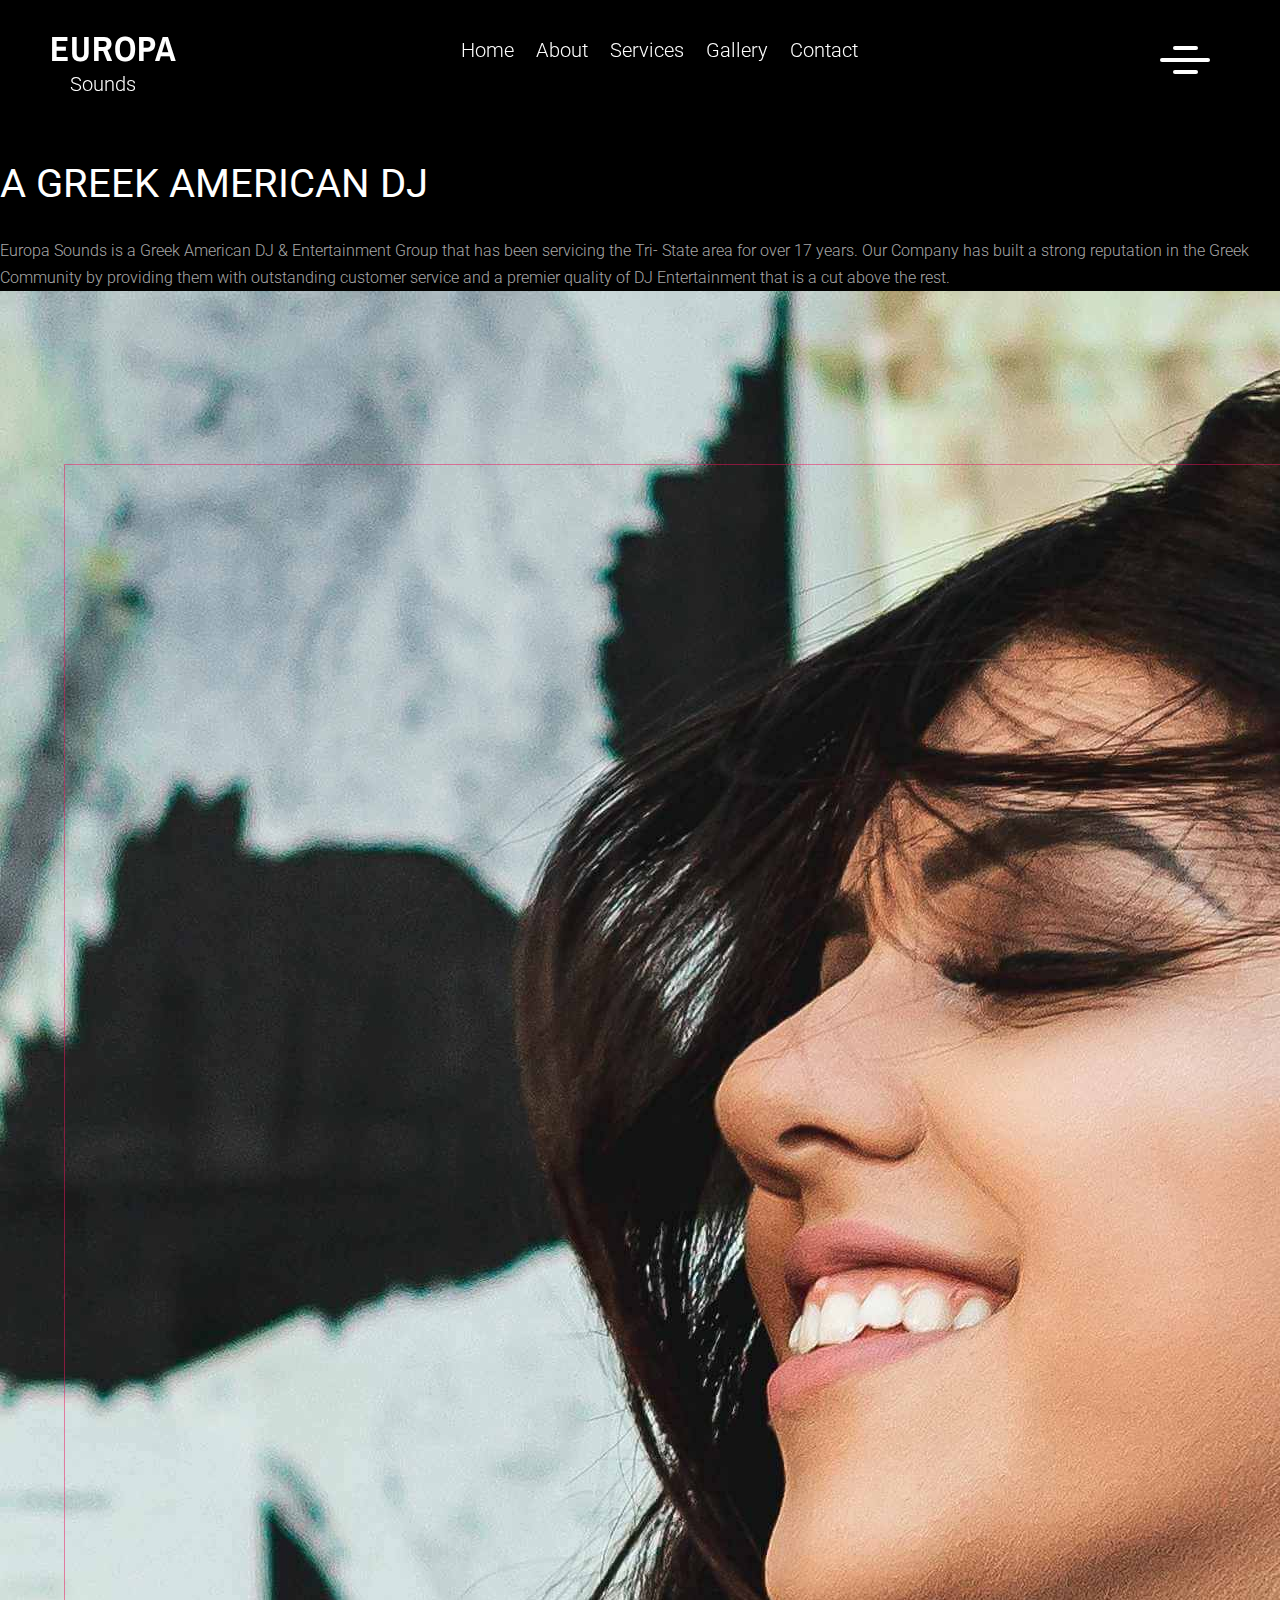
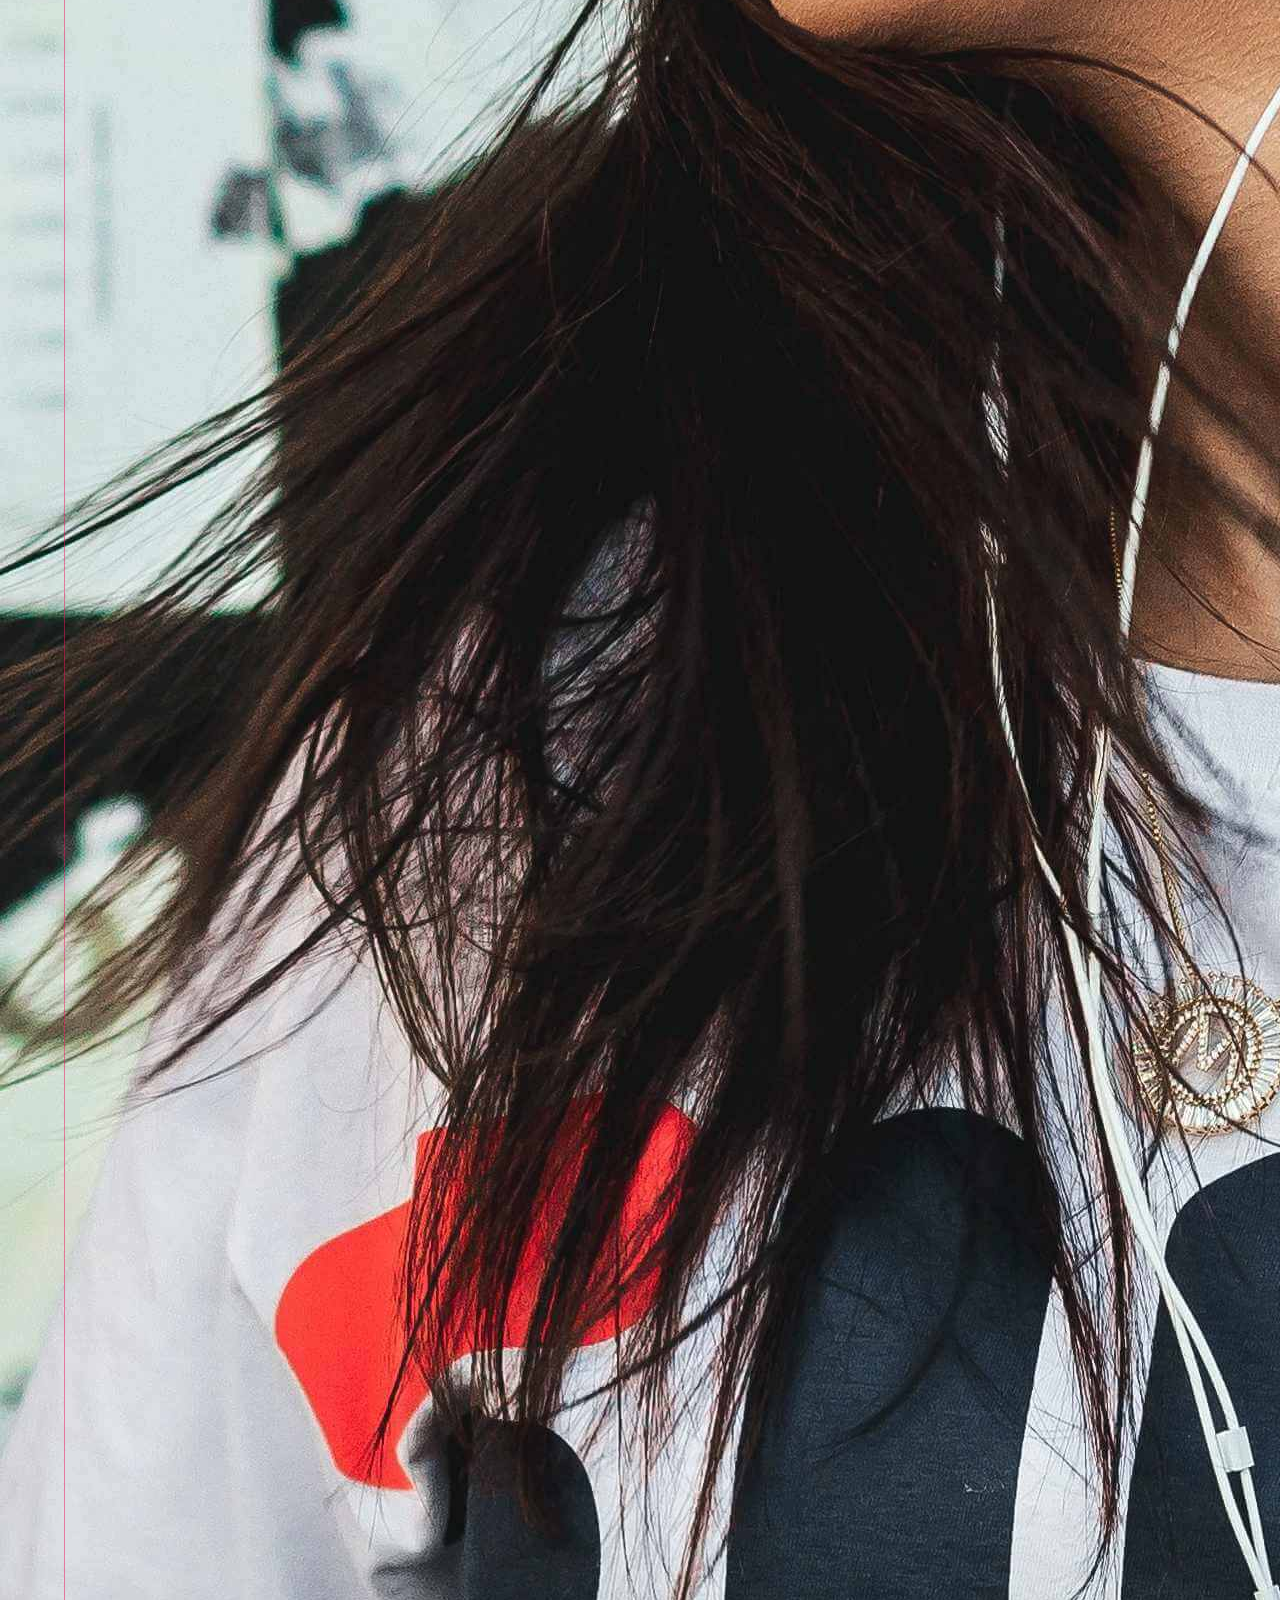
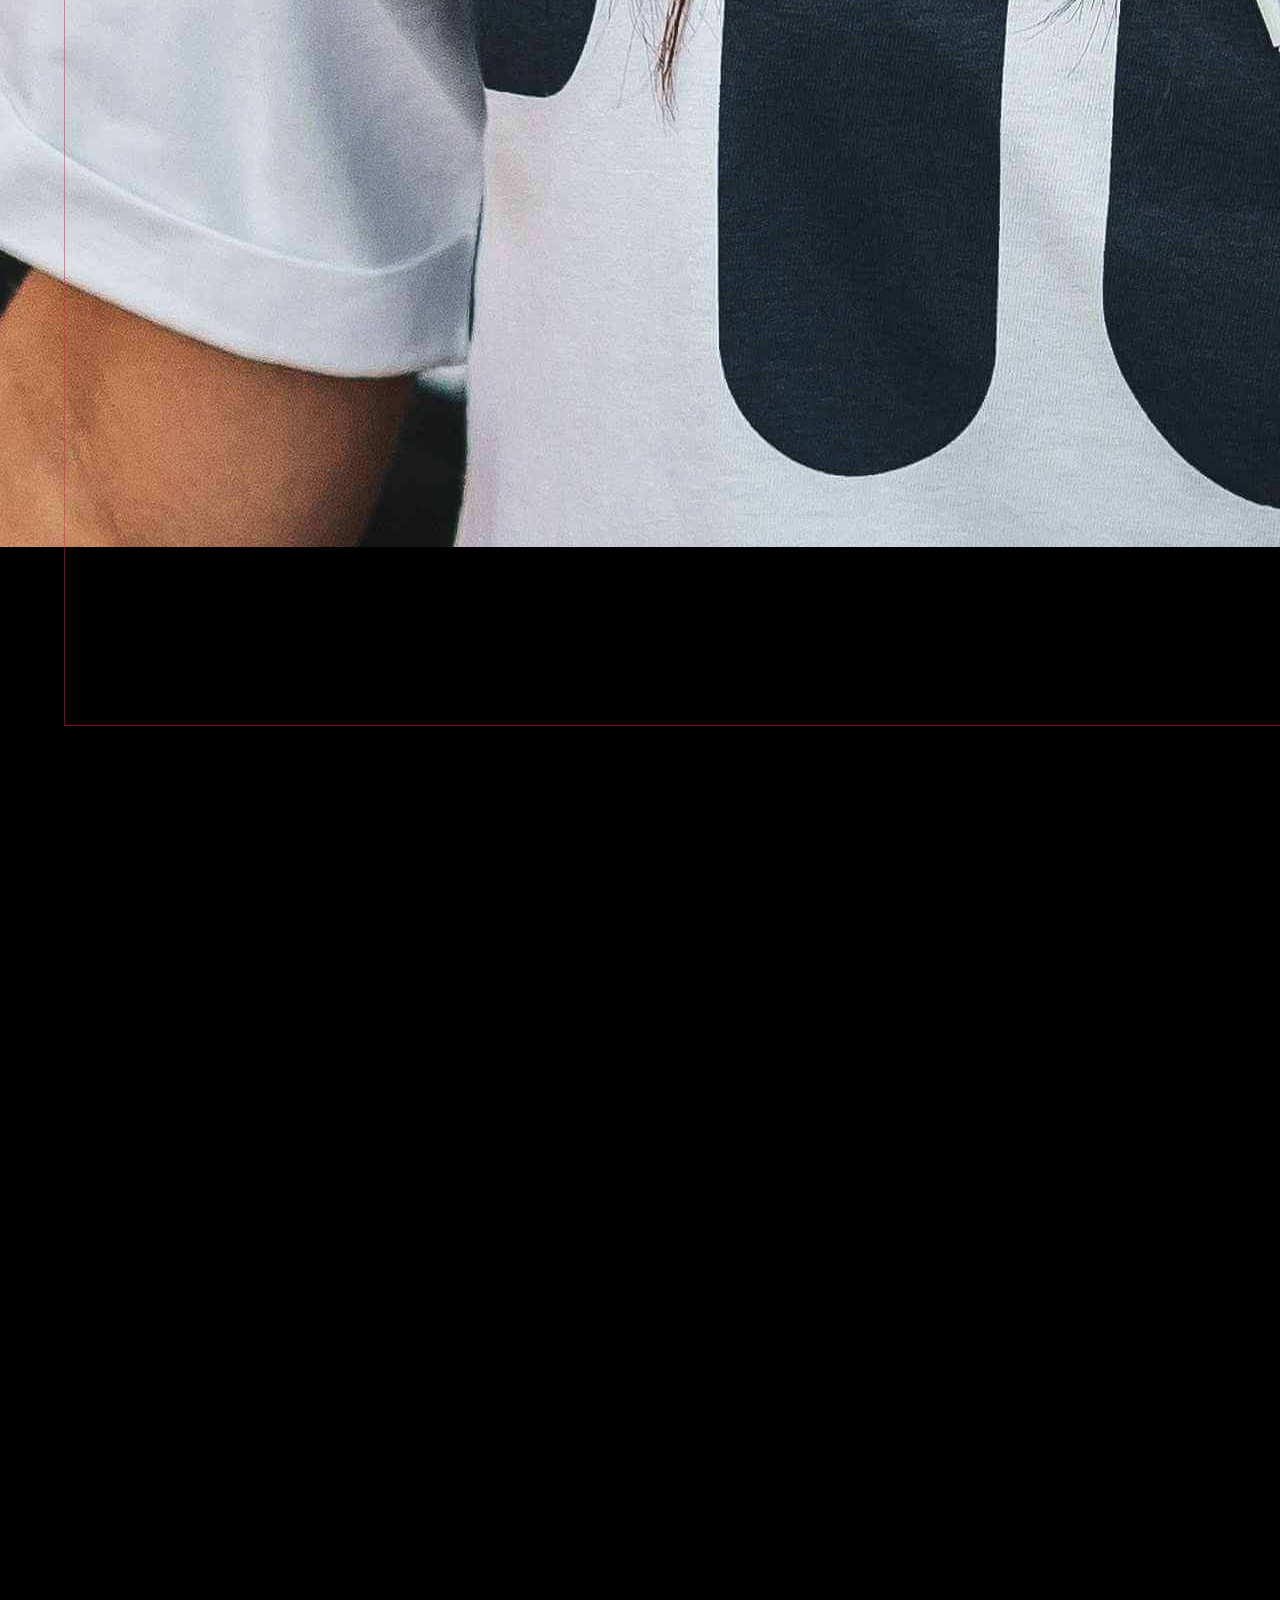
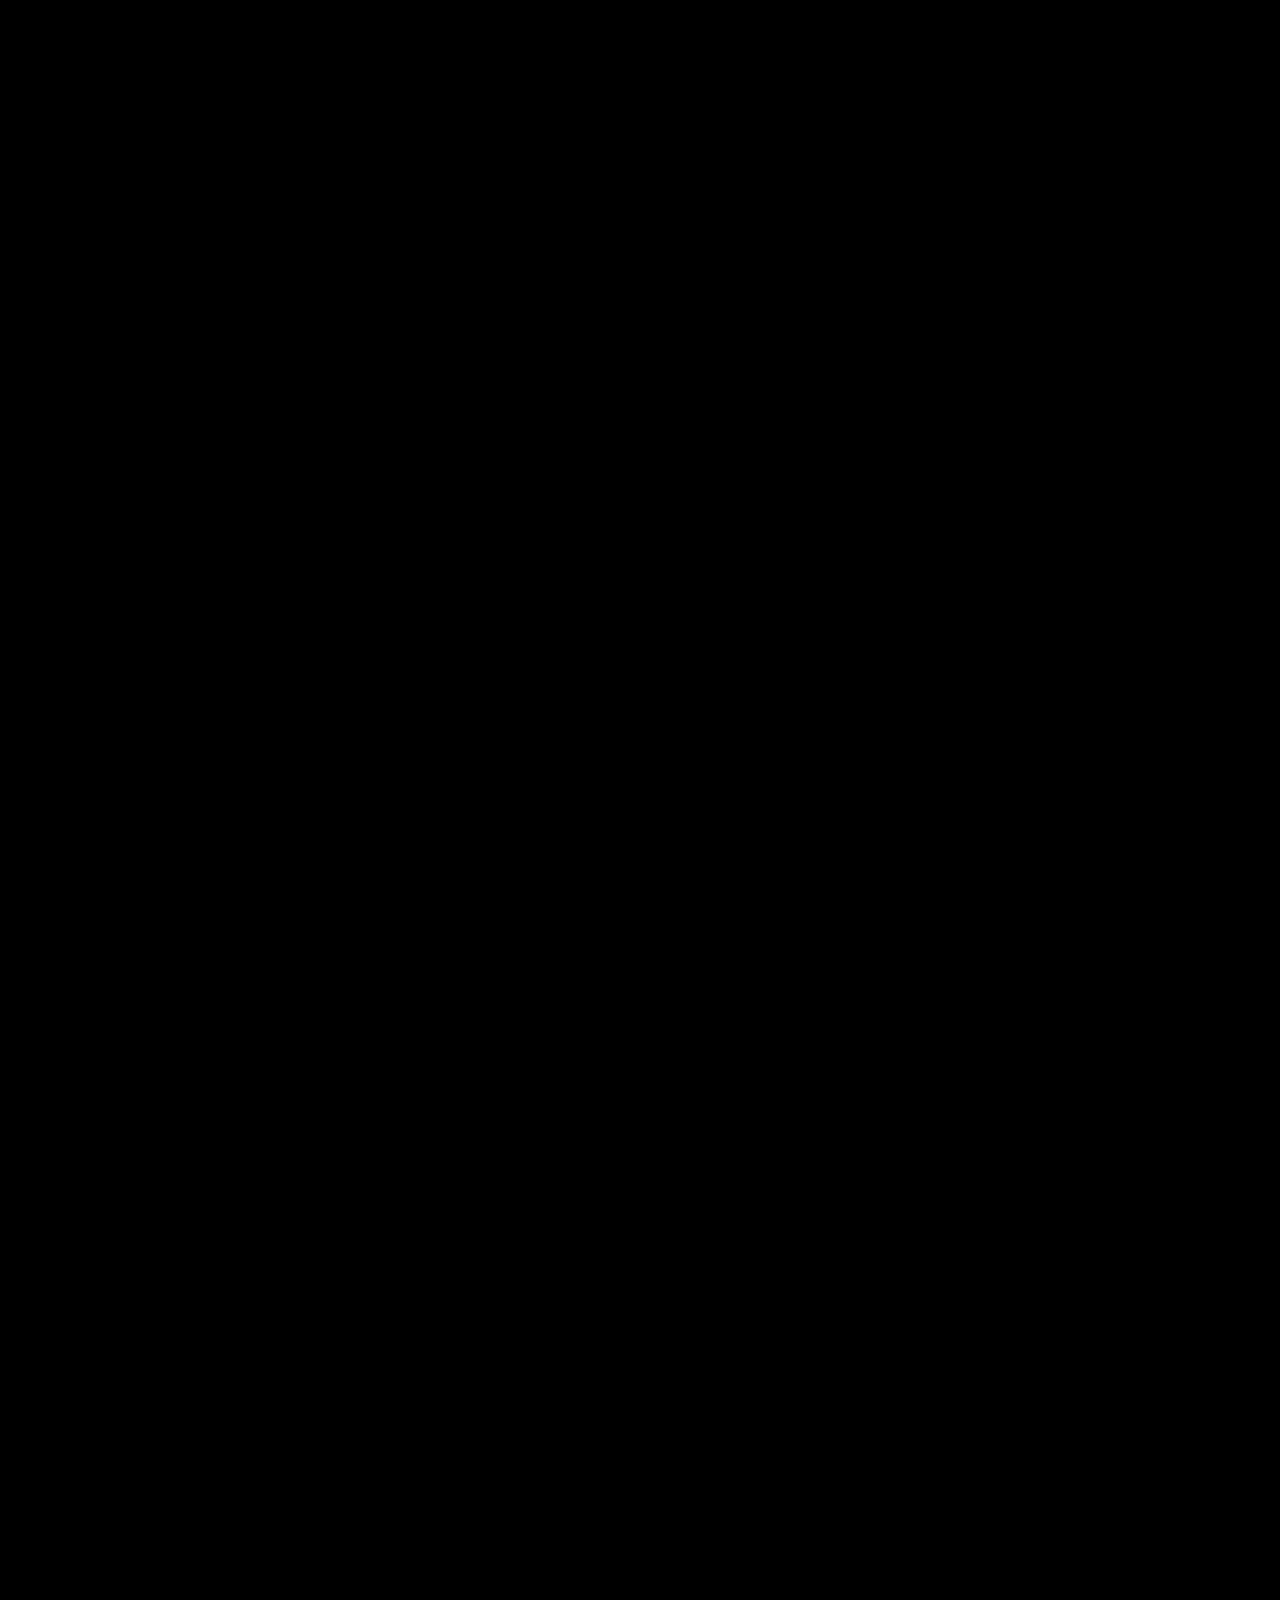
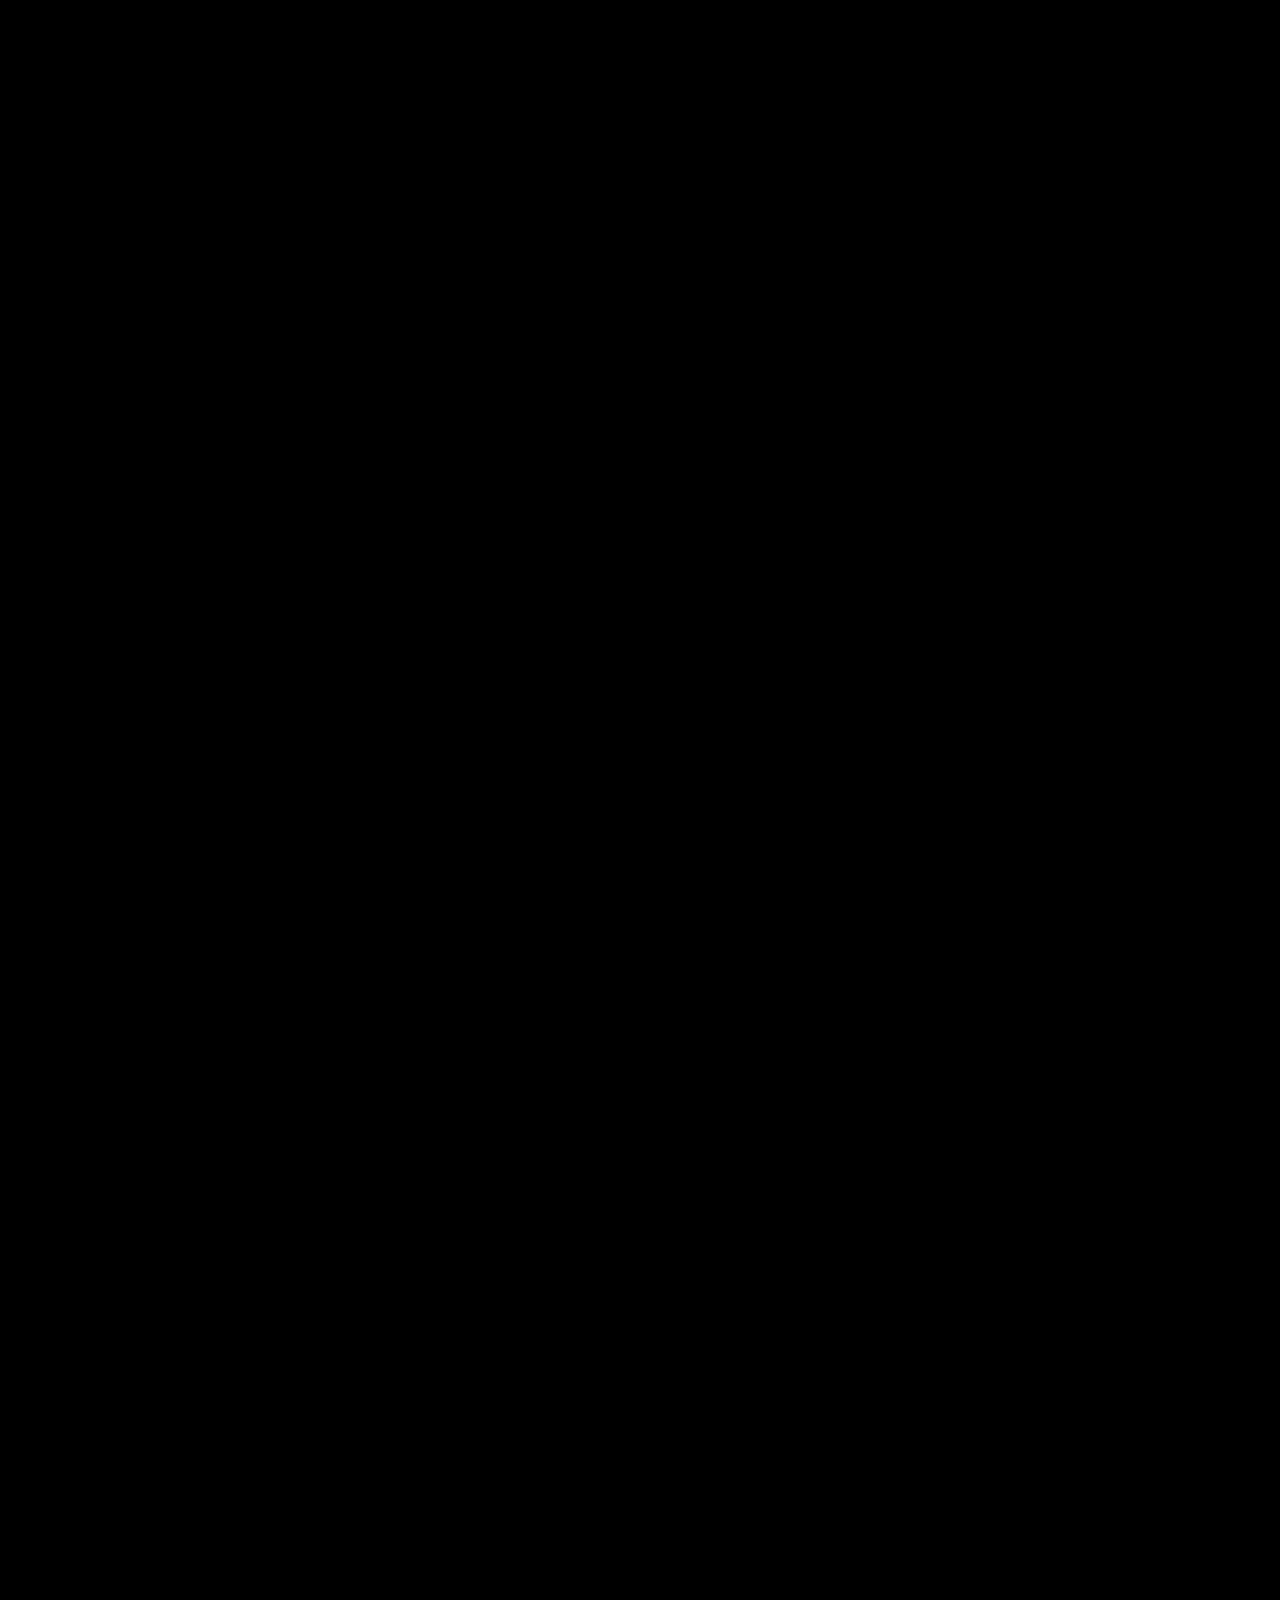
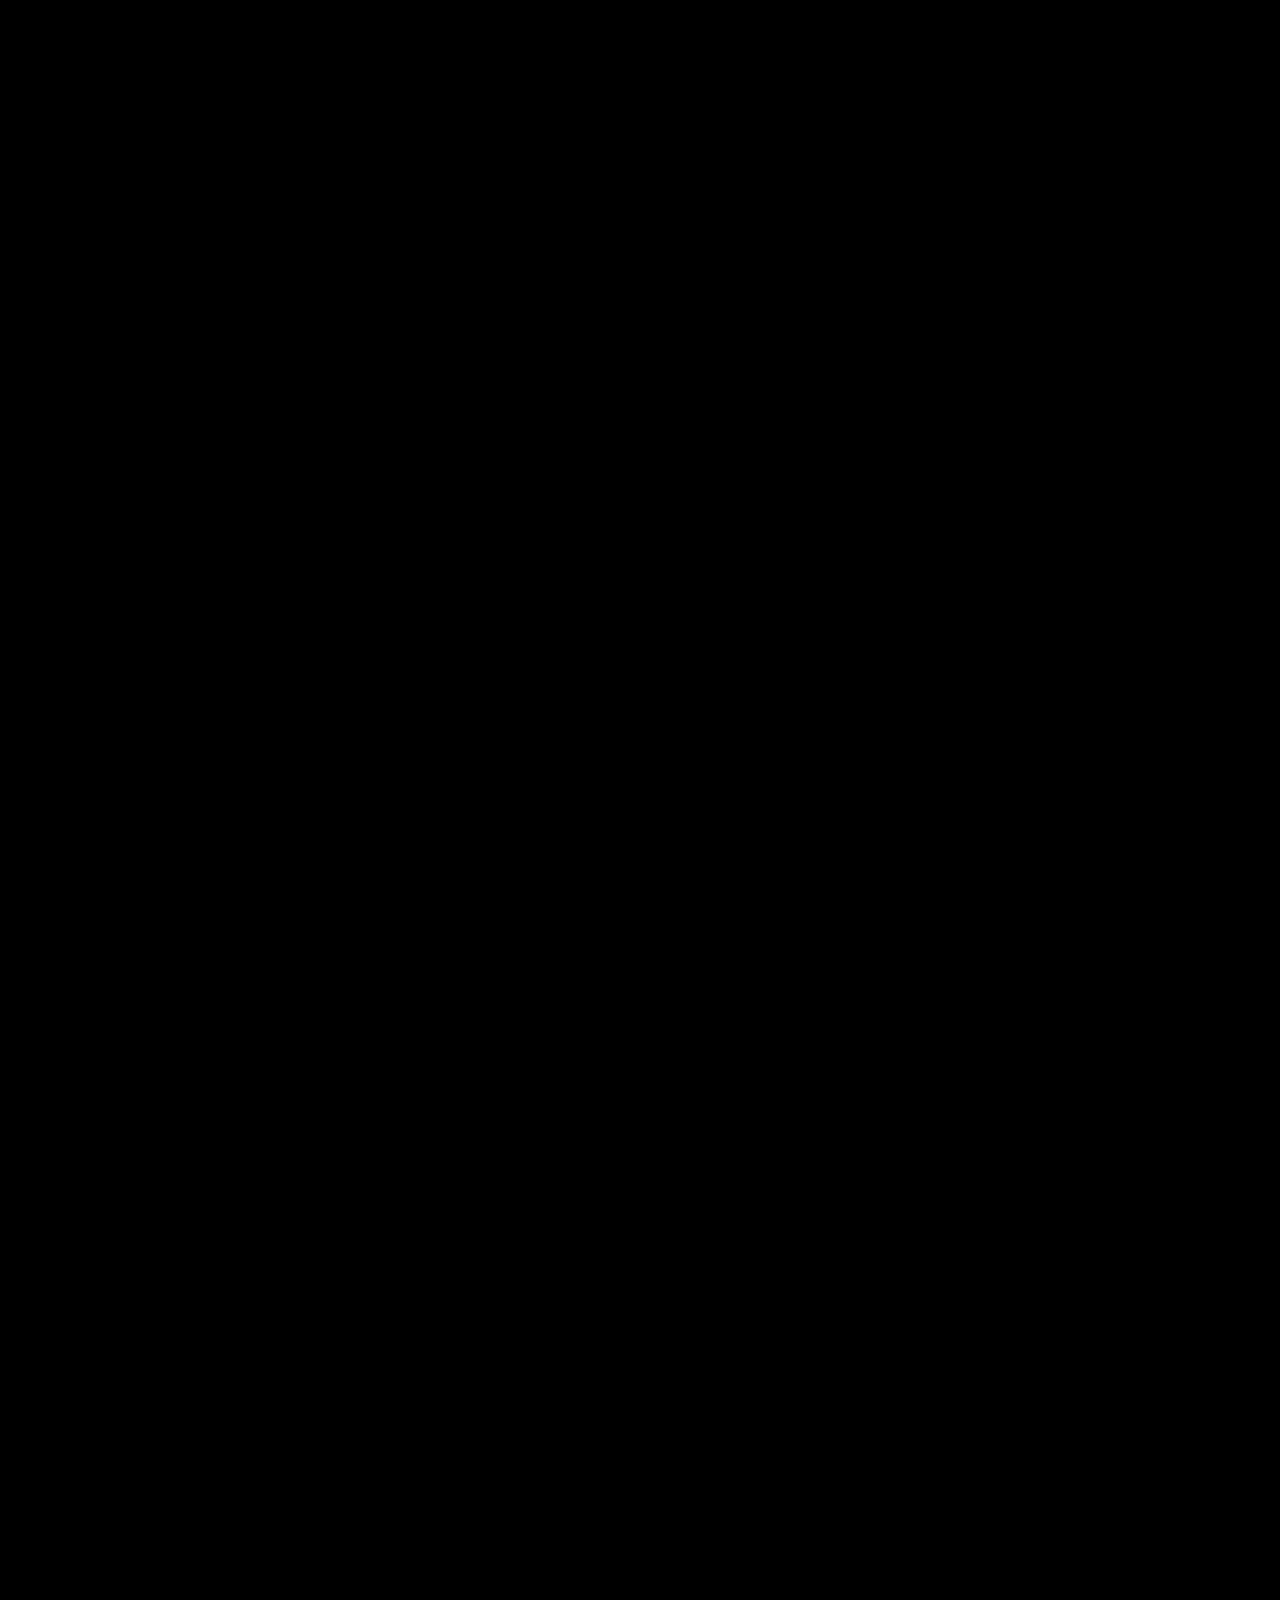
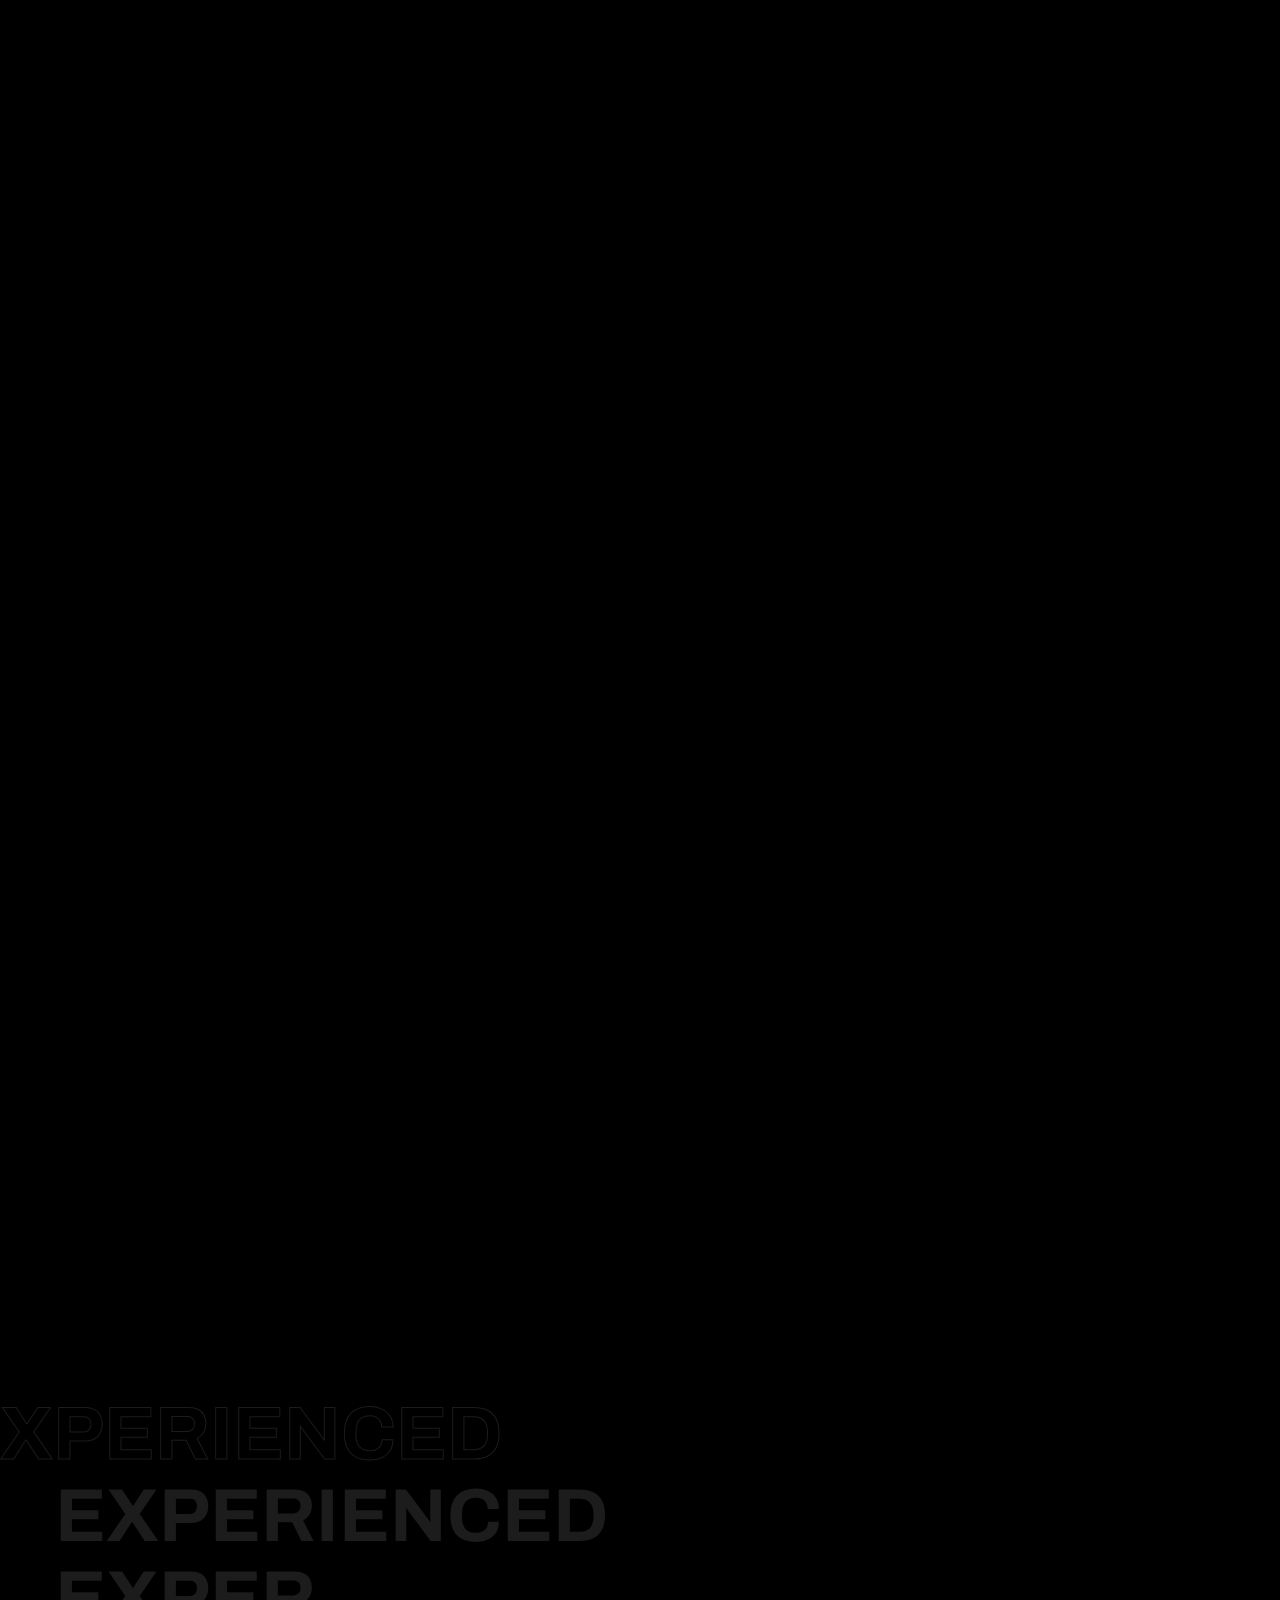
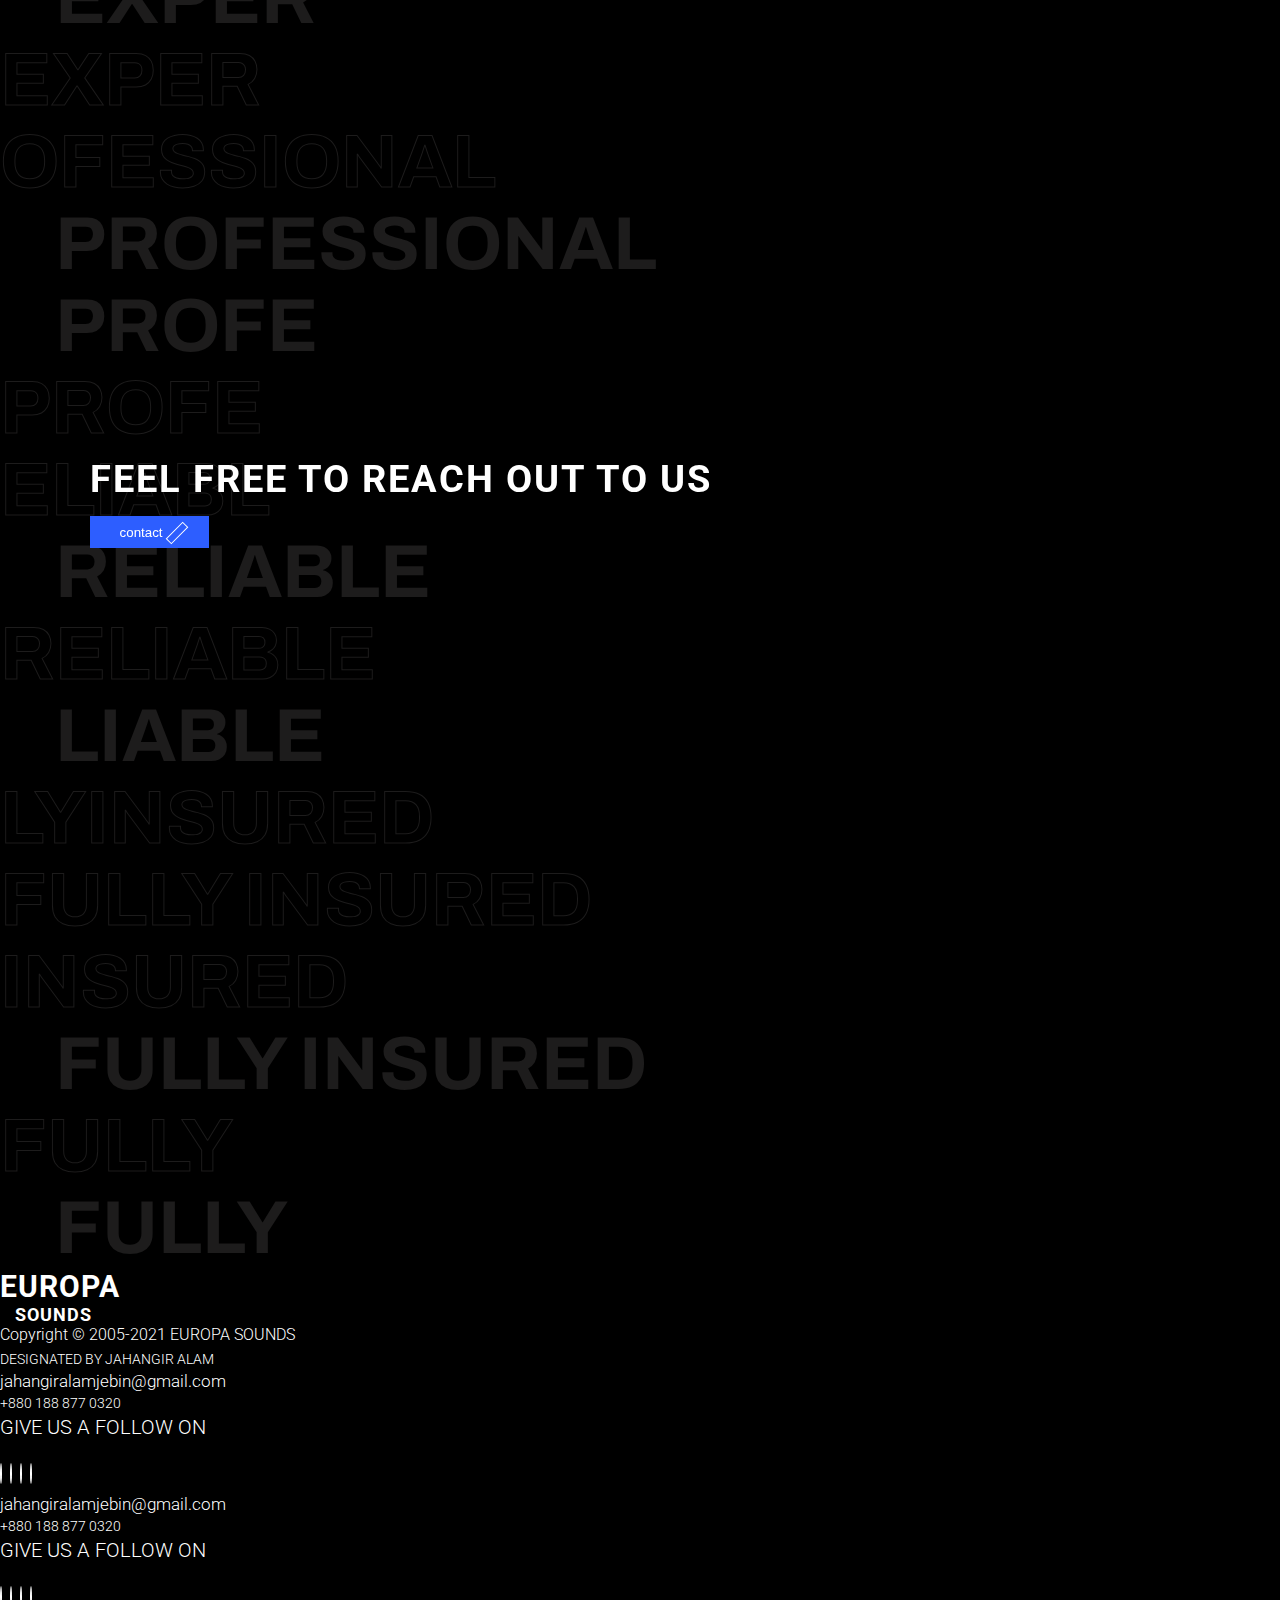
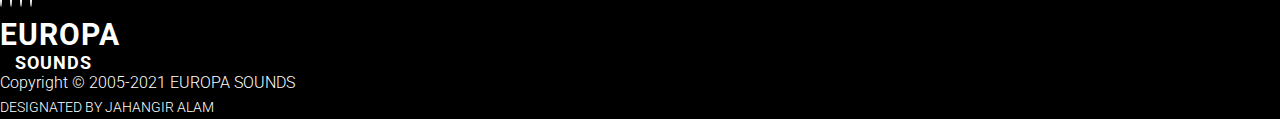
==== commit 16a5018e: "aos animation add" ====
--- a/about.html
+++ b/about.html
@@ -15,13 +15,15 @@
 <link href="https://fonts.googleapis.com/css2?family=Archivo+Narrow:ital,wght@0,400;0,500;0,600;0,700;1,600&family=Archivo:wght@300;400;500;600;700;800;900&family=Open+Sans:wght@800&family=Poppins:wght@200;300;400;900&family=Roboto:wght@400;500;700;900&display=swap" rel="stylesheet">
     <!-- bootstrap -->
     <link href="https://cdn.jsdelivr.net/npm/bootstrap@5.1.3/dist/css/bootstrap.min.css" rel="stylesheet" integrity="sha384-1BmE4kWBq78iYhFldvKuhfTAU6auU8tT94WrHftjDbrCEXSU1oBoqyl2QvZ6jIW3" crossorigin="anonymous">
+    <!-- aos scroll animation -->
+    <link href="https://unpkg.com/aos@2.3.1/dist/aos.css" rel="stylesheet">
+    <!-- magnific popup css -->
+    <link rel="stylesheet" href="./css/magnific-popup.css">
     <!-- fontawsome -->
     <link rel="stylesheet" href="https://pro.fontawesome.com/releases/v5.10.0/css/all.css" integrity="sha384-AYmEC3Yw5cVb3ZcuHtOA93w35dYTsvhLPVnYs9eStHfGJvOvKxVfELGroGkvsg+p" crossorigin="anonymous"/>
     <!-- slick slider -->
     <link rel="stylesheet" href="./css/slick.css">
     <link rel="stylesheet" href="./css/slick-theme.css">
-        <!-- magnific popup css -->
-        <link rel="stylesheet" href="./css/magnific-popup.css">
     <!-- style css -->
     <link rel="stylesheet" href="./css/style.css">
 </head>
@@ -56,20 +58,20 @@
                 </div>
             </div>
             <div class="d-none d-md-block d-lg-block  col-md-2 col-lg-2"></div>
-            <div class="col-sm-12 col-md-5 col-lg-5">
+            <div class="col-sm-12 col-md-5 col-lg-5" >
                 <div class="about-img">
-                    <img class="w-100" src="./img/abouts1.jpg" alt="">
+                    <img class="w-100" src="./img/abouts3 (1).jpg" alt="">
                 </div>
             </div>
         </div>
         <div class="row  about-card">
-            <div class="col-sm-12 col-md-5 col-lg-5">
+            <div class="col-sm-12 col-md-5 col-lg-5" data-aos="fade-up">
                 <div class="about-img">
-                    <img class="w-100" src="./img/abouts2.jpg" alt="">
+                    <img class="w-100" src="./img/abouts1 (1).jpg" alt="">
                 </div>
             </div>
             <div class="d-none d-md-block d-lg-block col-md-2 col-lg-2"></div>
-            <div class="col-sm-12 col-md-5 col-lg-5  d-flex justify-content-center align-items-center">
+            <div class="col-sm-12 col-md-5 col-lg-5  d-flex justify-content-center align-items-center" data-aos="fade-down">
                 <div class="about-text about-text2 my-3">
                     <p>Our DJ's possess an extensive library of Greek and American music which is second to none. We cater to all forms of Greek dance from all over Greece ranging from the traditional Mainland and Island dances to the most popular Modern Greek music out today. Our constantly updated library of American music includes 50's, 60's, 70's, 80's, 90's, Italian, Latin and today's top music hits.</p>
                 </div>
@@ -78,15 +80,15 @@
             
         </div>
         <div class="row  about-card mb-5">
-            <div class="col-sm-12 col-md-5 col-lg-5  d-flex justify-content-center align-items-center">
+            <div class="col-sm-12 col-md-5 col-lg-5  d-flex justify-content-center align-items-center" data-aos="fade-right">
                 <div class="about-text my-3">
                     <p>We offer different DJ Entertainment packages for all types of events such as, Weddings, Christening, Engagements, Anniversaries, Sweet 16's and Corporate affairs. These packages can stand alone as the only entertainment of your event, however Europa Sounds also works side by side with any live entertainment present at your event ensuring you that your event will be a musical success with the right balance of both live and modern day musical entertainment.</p>
                 </div>
             </div>
             <div class="d-none  d-md-block d-lg-block col-md-2 col-lg-2"></div>
-            <div class="col-sm-12 col-md-5 col-lg-5">
+            <div class="col-sm-12 col-md-5 col-lg-5" data-aos="fade-left">
                 <div class="about-img">
-                    <img class="w-100" src="./img/abouts3.jpg" alt="">
+                    <img class="w-100" src="./img/abouts2 (1).jpg" alt="">
                 </div>
             </div>
         </div>
@@ -258,8 +260,10 @@
     <script src="https://cdn.jsdelivr.net/npm/bootstrap@5.1.3/dist/js/bootstrap.bundle.min.js" integrity="sha384-ka7Sk0Gln4gmtz2MlQnikT1wXgYsOg+OMhuP+IlRH9sENBO0LRn5q+8nbTov4+1p" crossorigin="anonymous"></script>
     <script src="https://cdnjs.cloudflare.com/ajax/libs/jquery/3.6.0/jquery.min.js"></script>
     <script src="./js/slick.min.js"></script>
-        <!-- magnific js popup -->
-        <script src="./js/jquery.magnific-popup.js"></script>
+    <!-- magnific js popup -->
+    <script src="./js/jquery.magnific-popup.js"></script>
+     <!-- aos scroll animation -->
+     <script src="https://unpkg.com/aos@2.3.1/dist/aos.js"></script>
     <!--  -->
     <script src="./js/main.js"></script>
     <script src="./js/script.js"></script>
--- a/css/style.css
+++ b/css/style.css
@@ -174,7 +174,7 @@
 /* navbar part end */
 /* =============================================================================================== */
 header {
-  background: url(../img/banner05.jpg);
+  background: url(../img/mainBanners.jpg);
   background-repeat: no-repeat;
   background-size: cover;
   background-position: center center;
@@ -305,7 +305,7 @@
 /* ============================ */
 /* testmonial part start */
 #testmonial {
-  overflow-x: hidden;
+  overflow: hidden;
 }
 .test-heading h2 {
   font-size: 50px;
@@ -374,7 +374,7 @@
 /* slider arrows */
 #testmonial .slick-slide {
   padding: 35px 0px;
-  overflow-x: hidden;
+  overflow: hidden;
 }
 .testmonialSlider {
   margin: 50px 0;
@@ -1013,7 +1013,7 @@
 services part start ===================
 */
 #services {
-  background: url(../img/services2.jpg) repeat fixed 100%;
+  background: url(../img/services01.jpg) repeat fixed 100%;
   width: 100%;
   height: 100vh;
   z-index: 1;
@@ -1070,7 +1070,7 @@
   height: auto;
 }
 #services2 {
-  background: url(../img/services3.jpg) repeat fixed 100%;
+  background: url(../img/services02.jpg) repeat fixed 100%;
   background-size: cover;
   background-position: center;
   background-repeat: no-repeat;
@@ -1080,7 +1080,7 @@
   z-index: 1;
 }
 #services3 {
-  background: url(../img/services4.jpg) repeat fixed 100%;
+  background: url(../img/services03.jpg) repeat fixed 100%;
   background-size: cover;
   background-position: center;
   background-repeat: no-repeat;
@@ -1090,7 +1090,7 @@
   z-index: 1;
 }
 #services4 {
-  background: url(../img/services5.jpg) repeat fixed 100%;
+  background: url(../img/services04.jpg) repeat fixed 100%;
   background-size: cover;
   background-position: center;
   background-repeat: no-repeat;
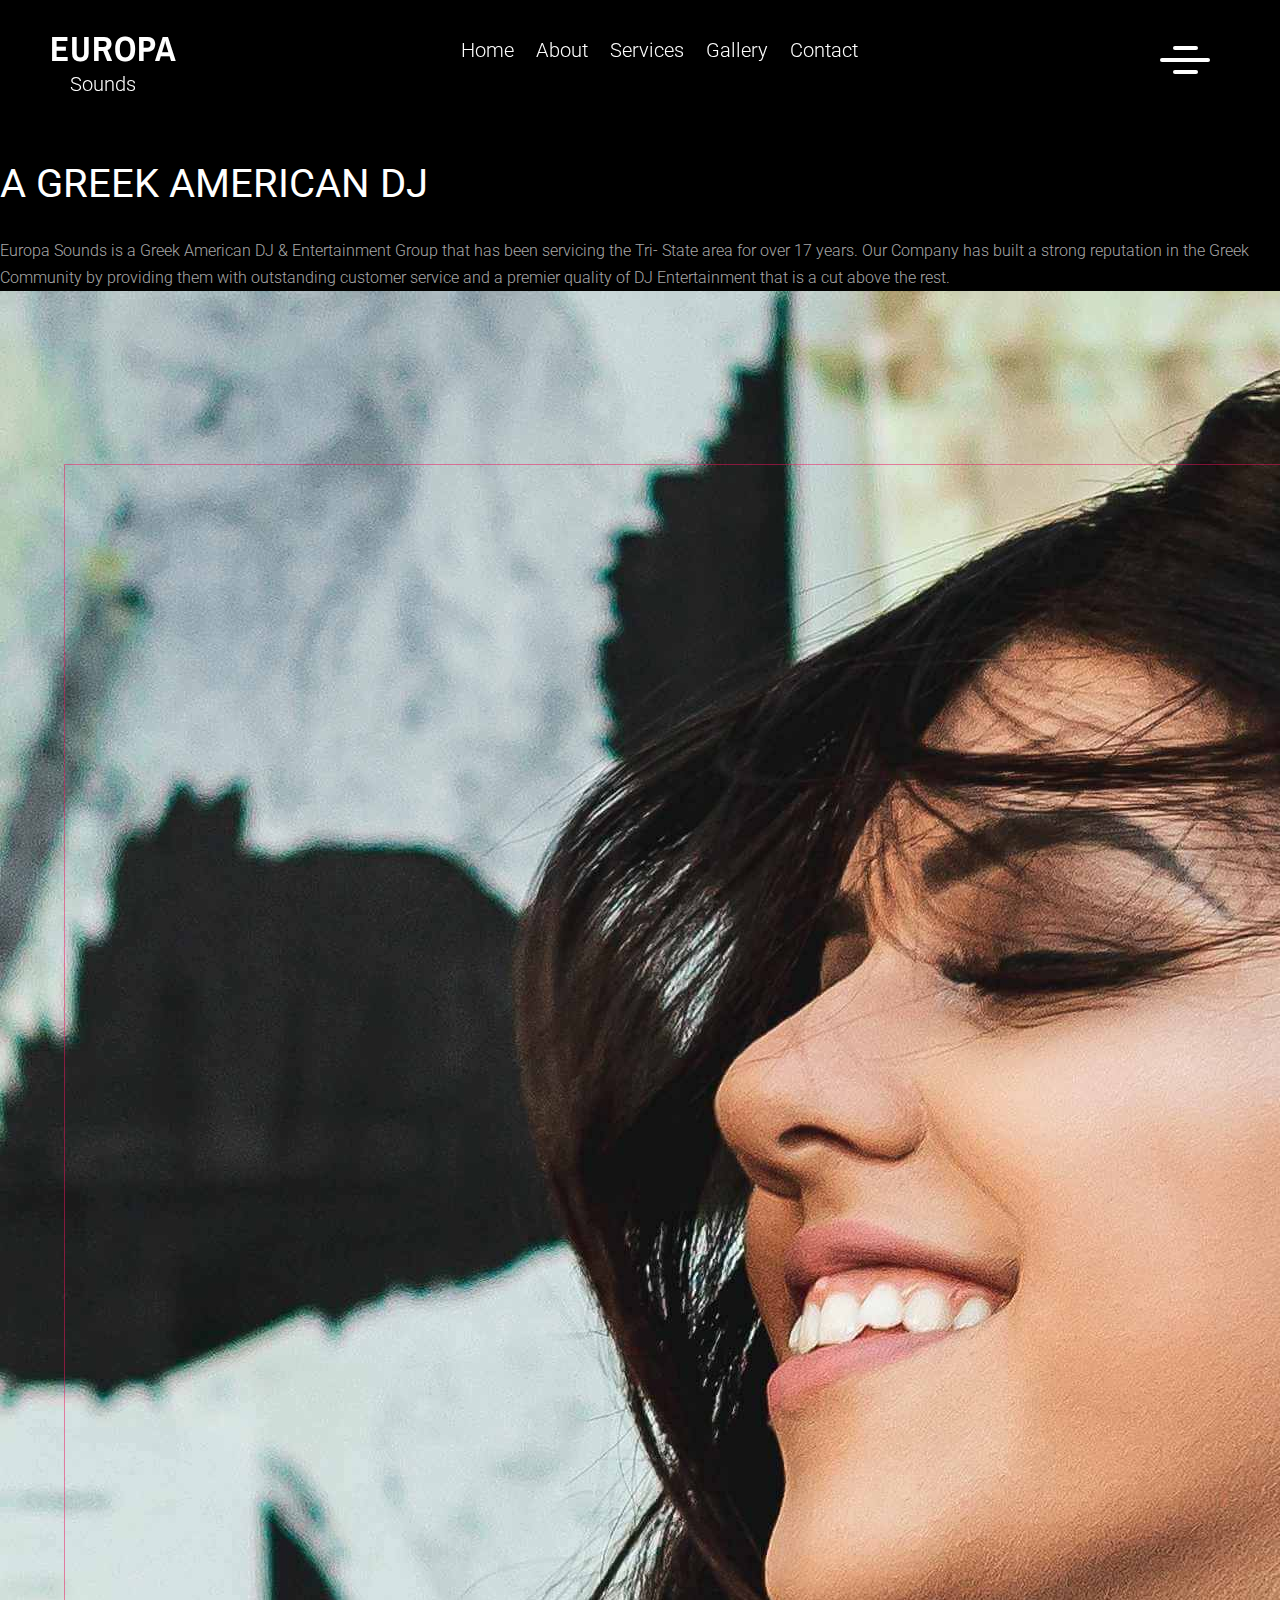
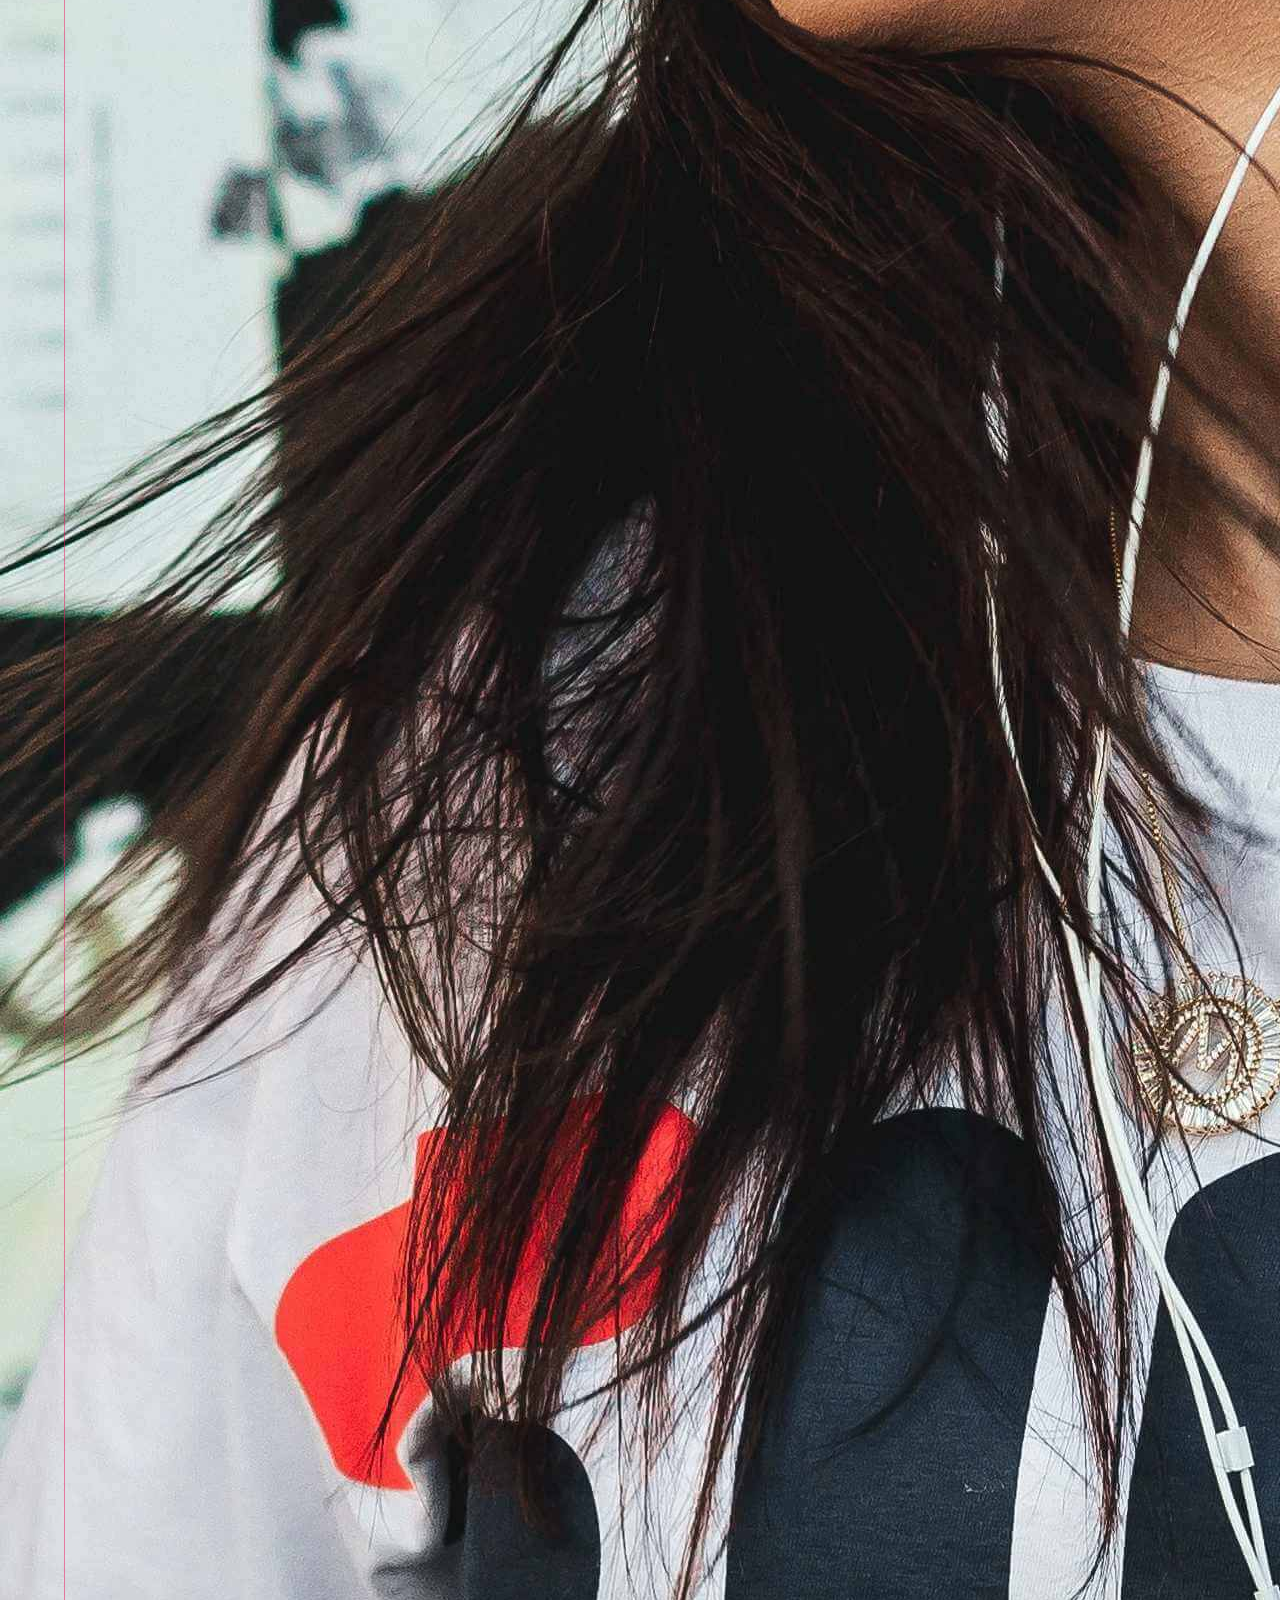
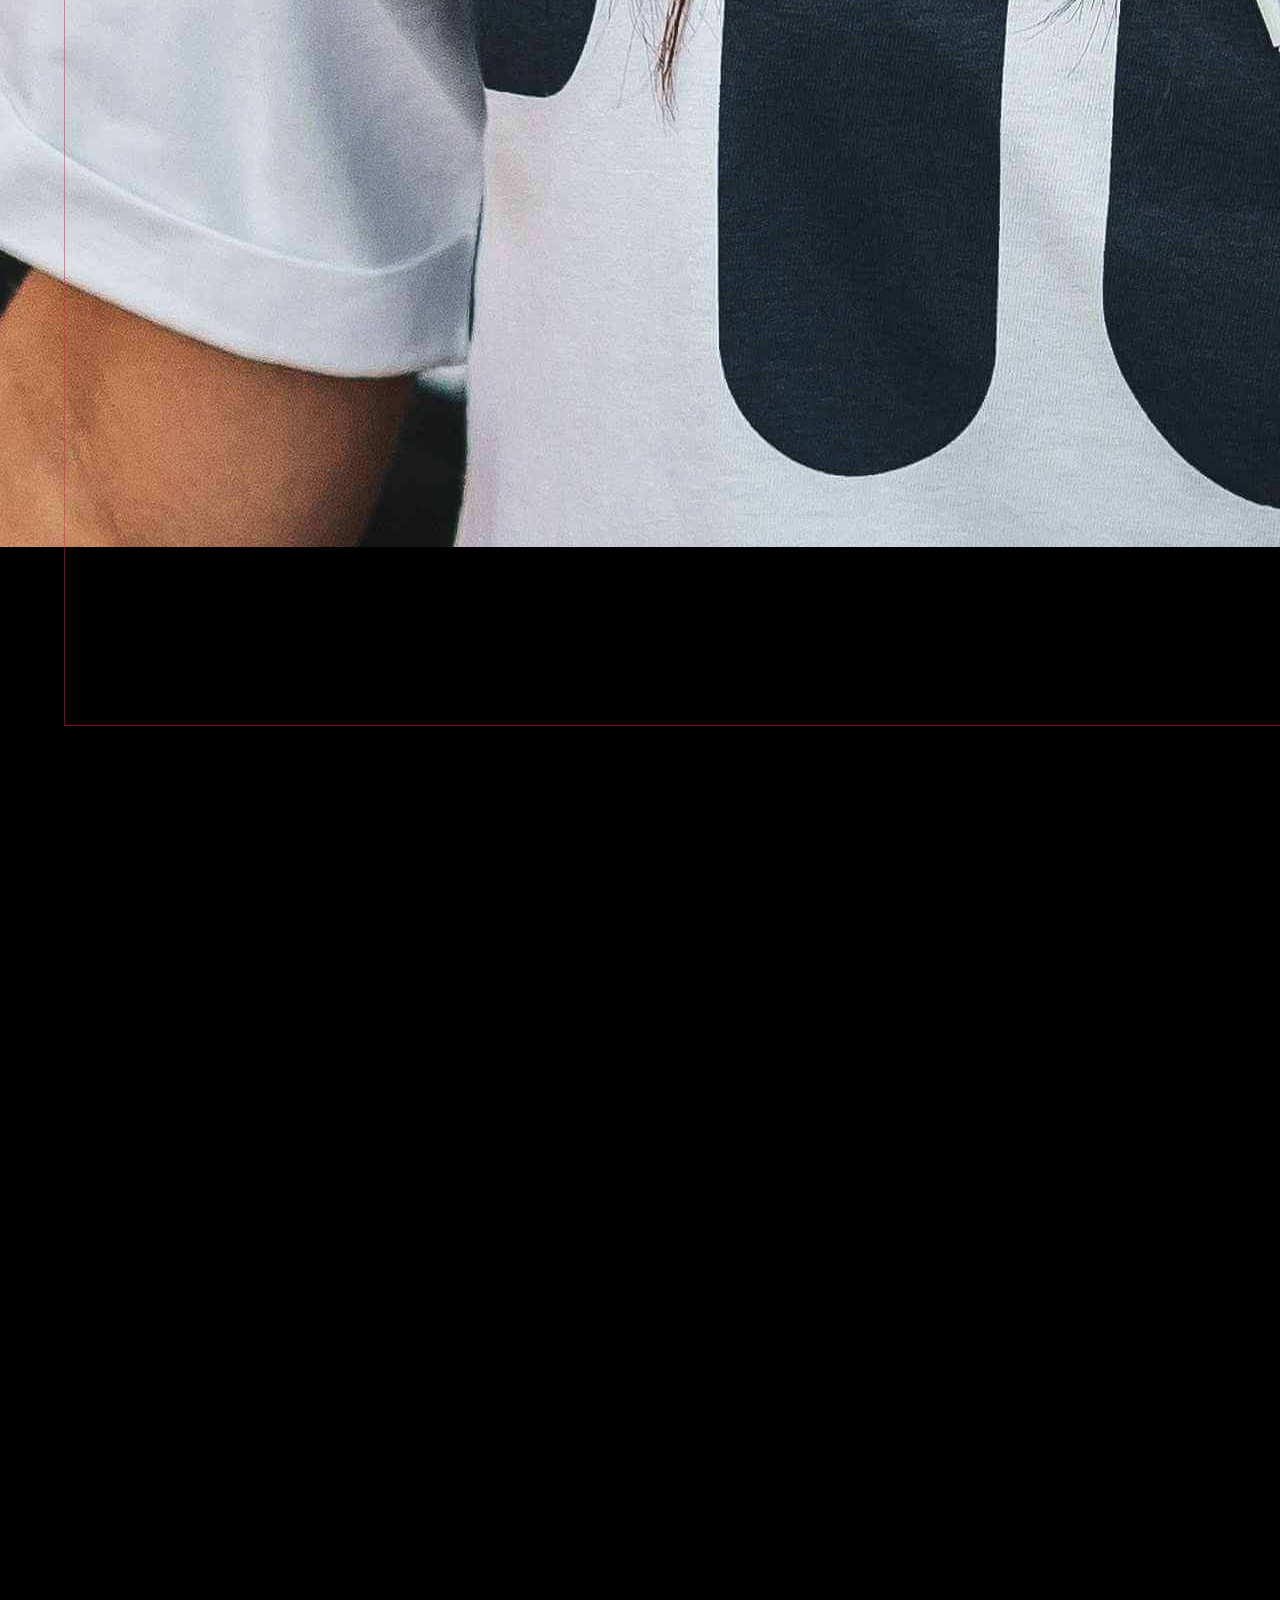
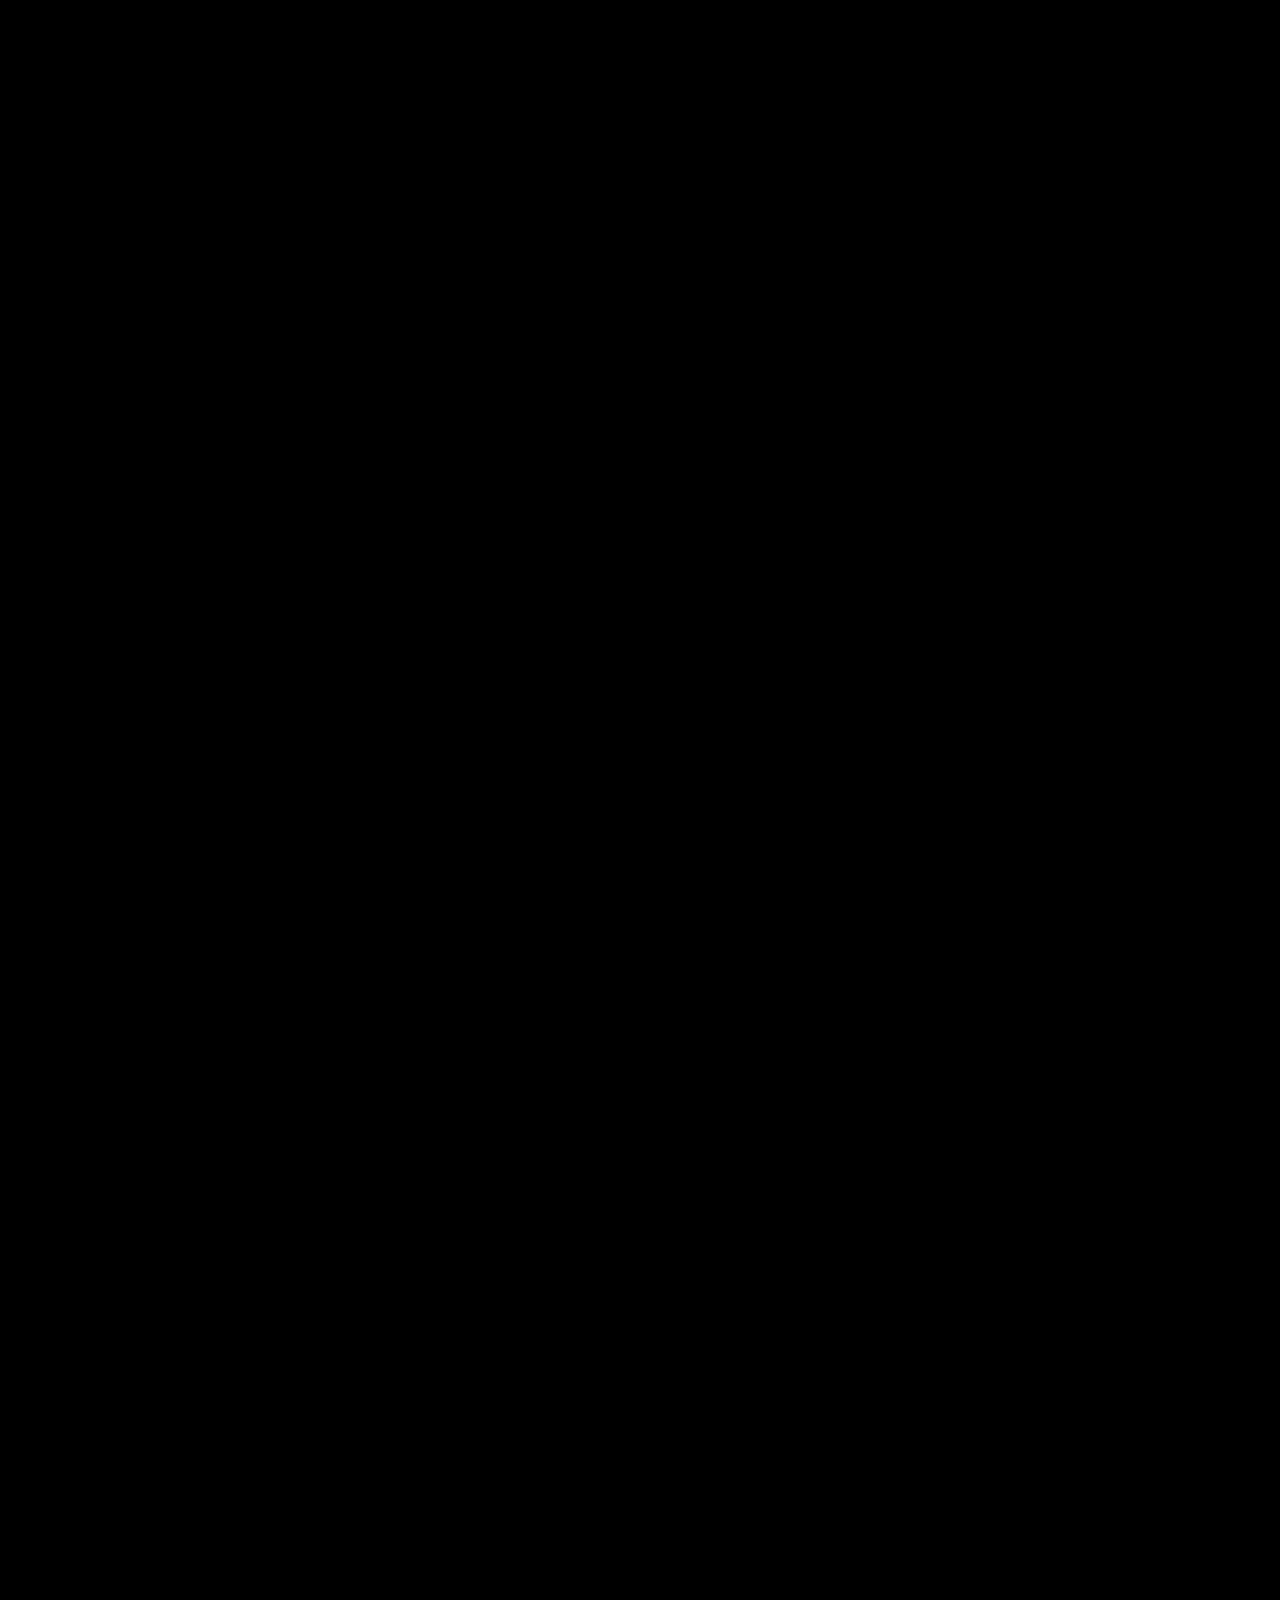
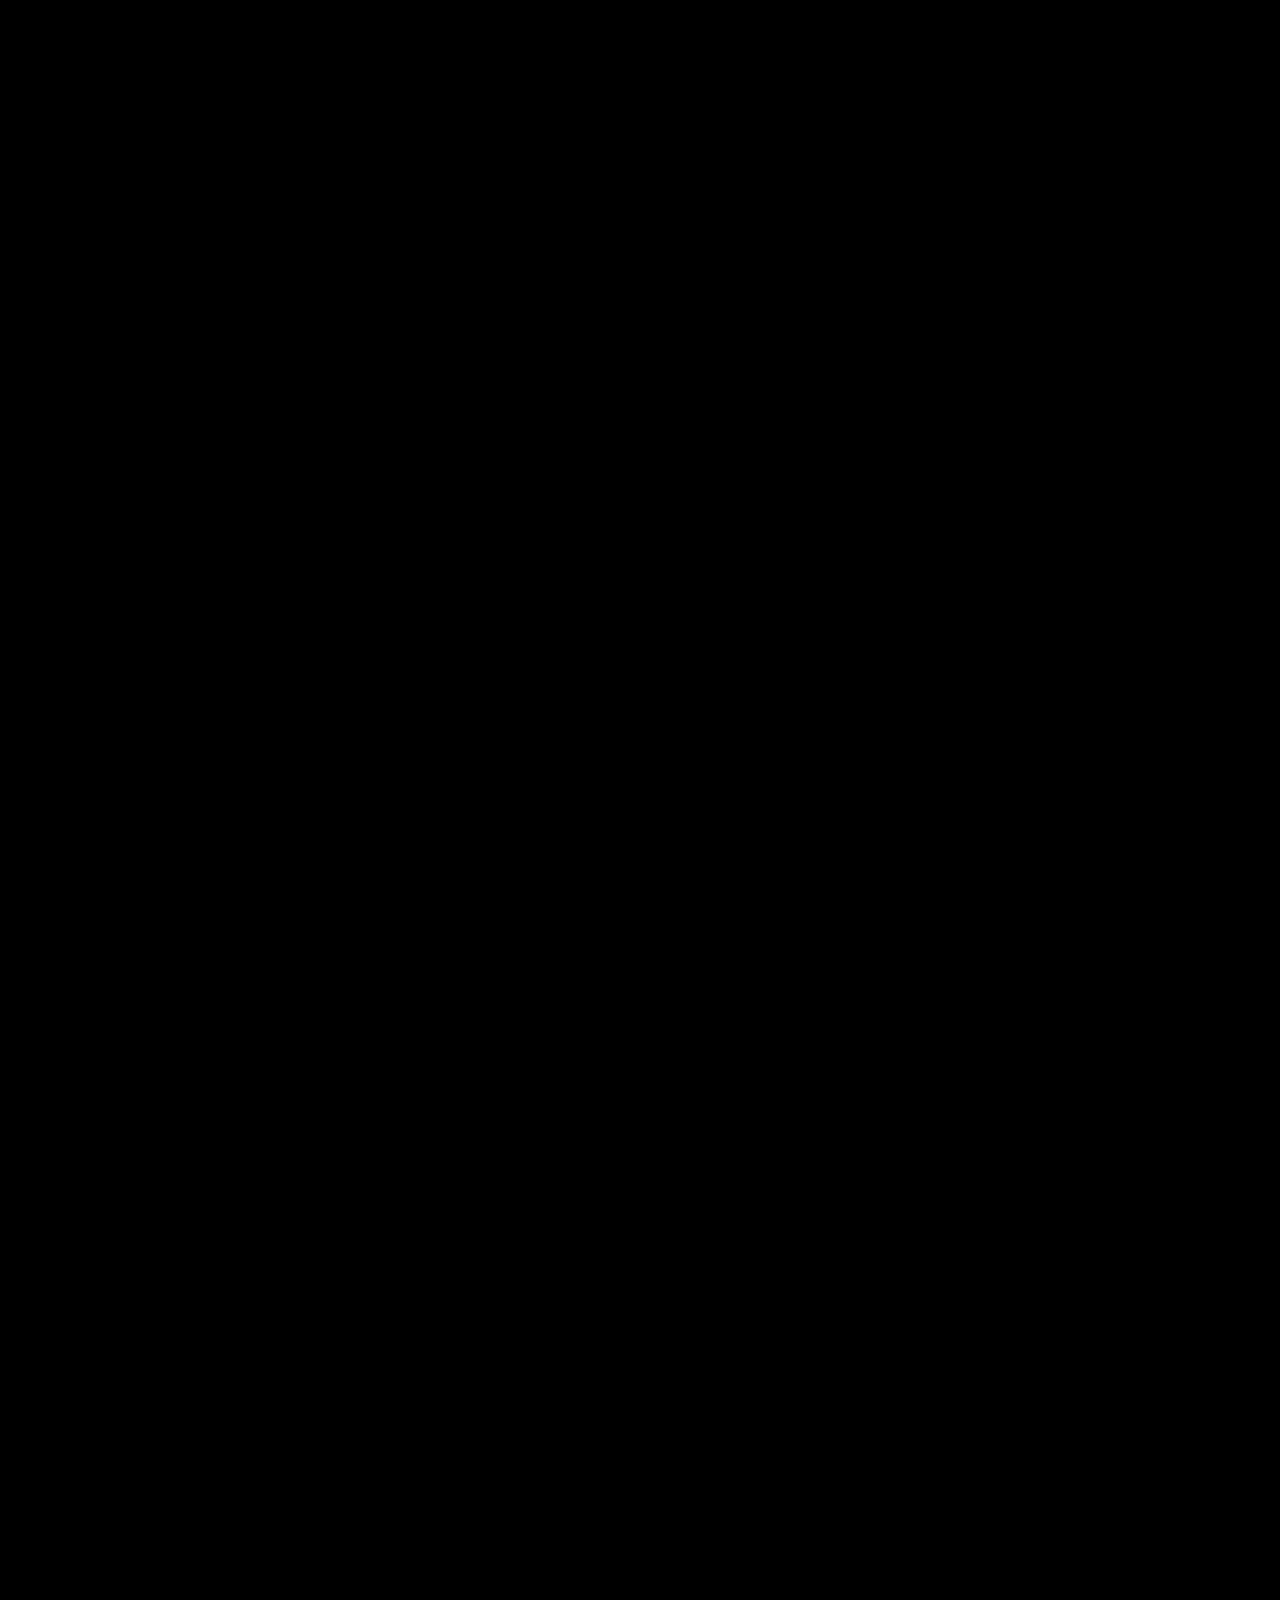
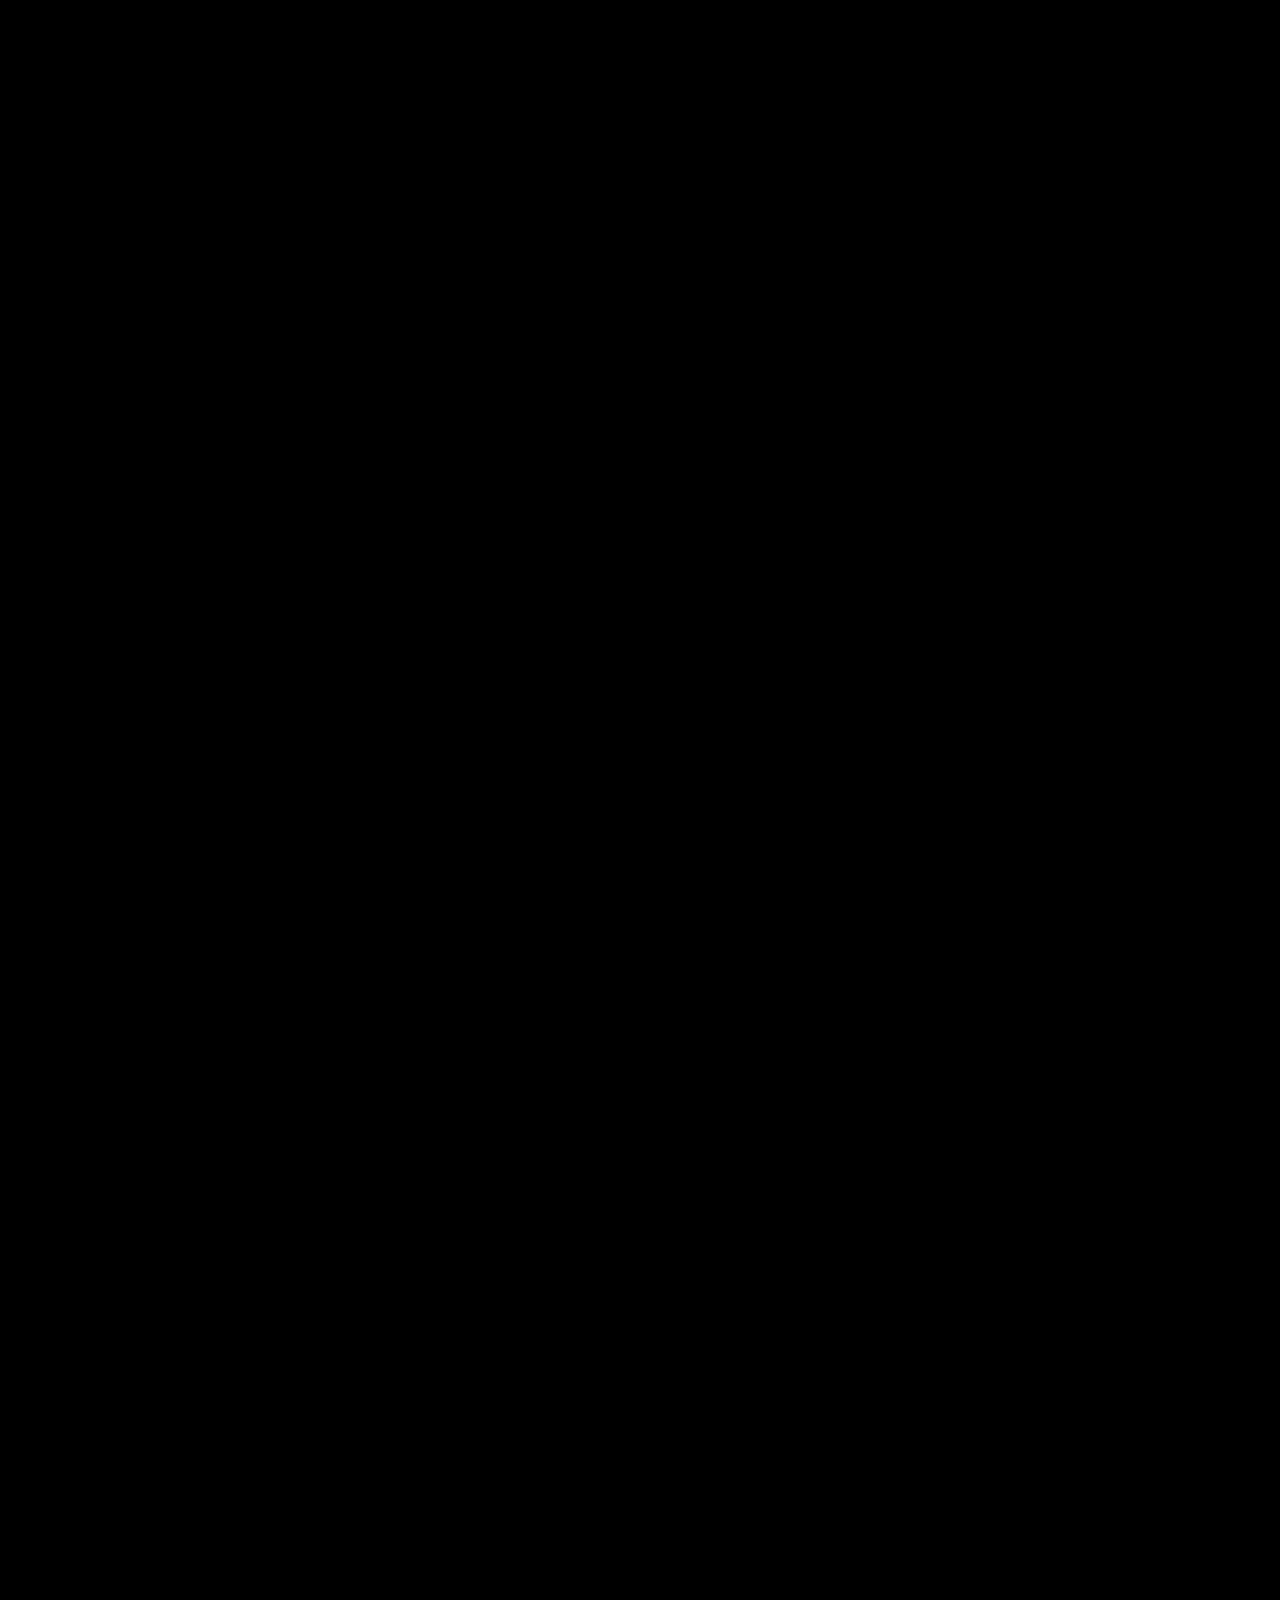
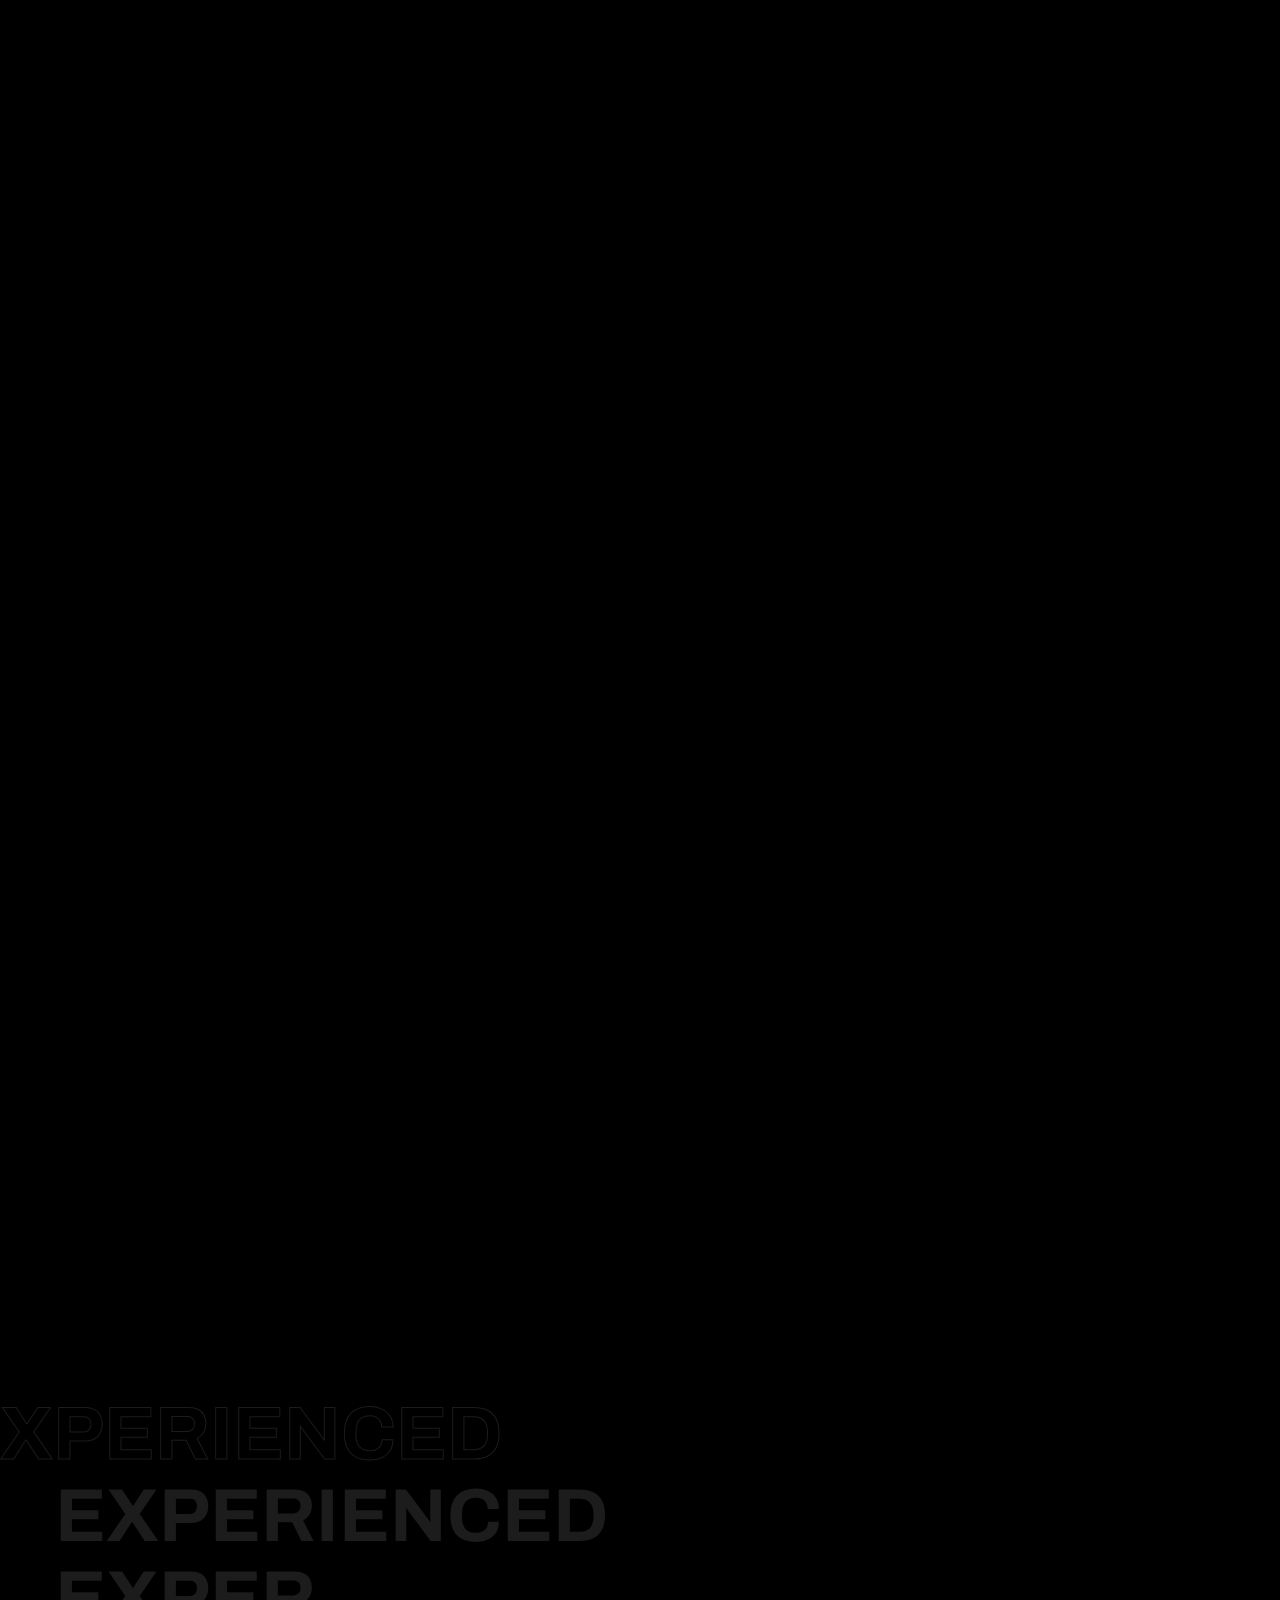
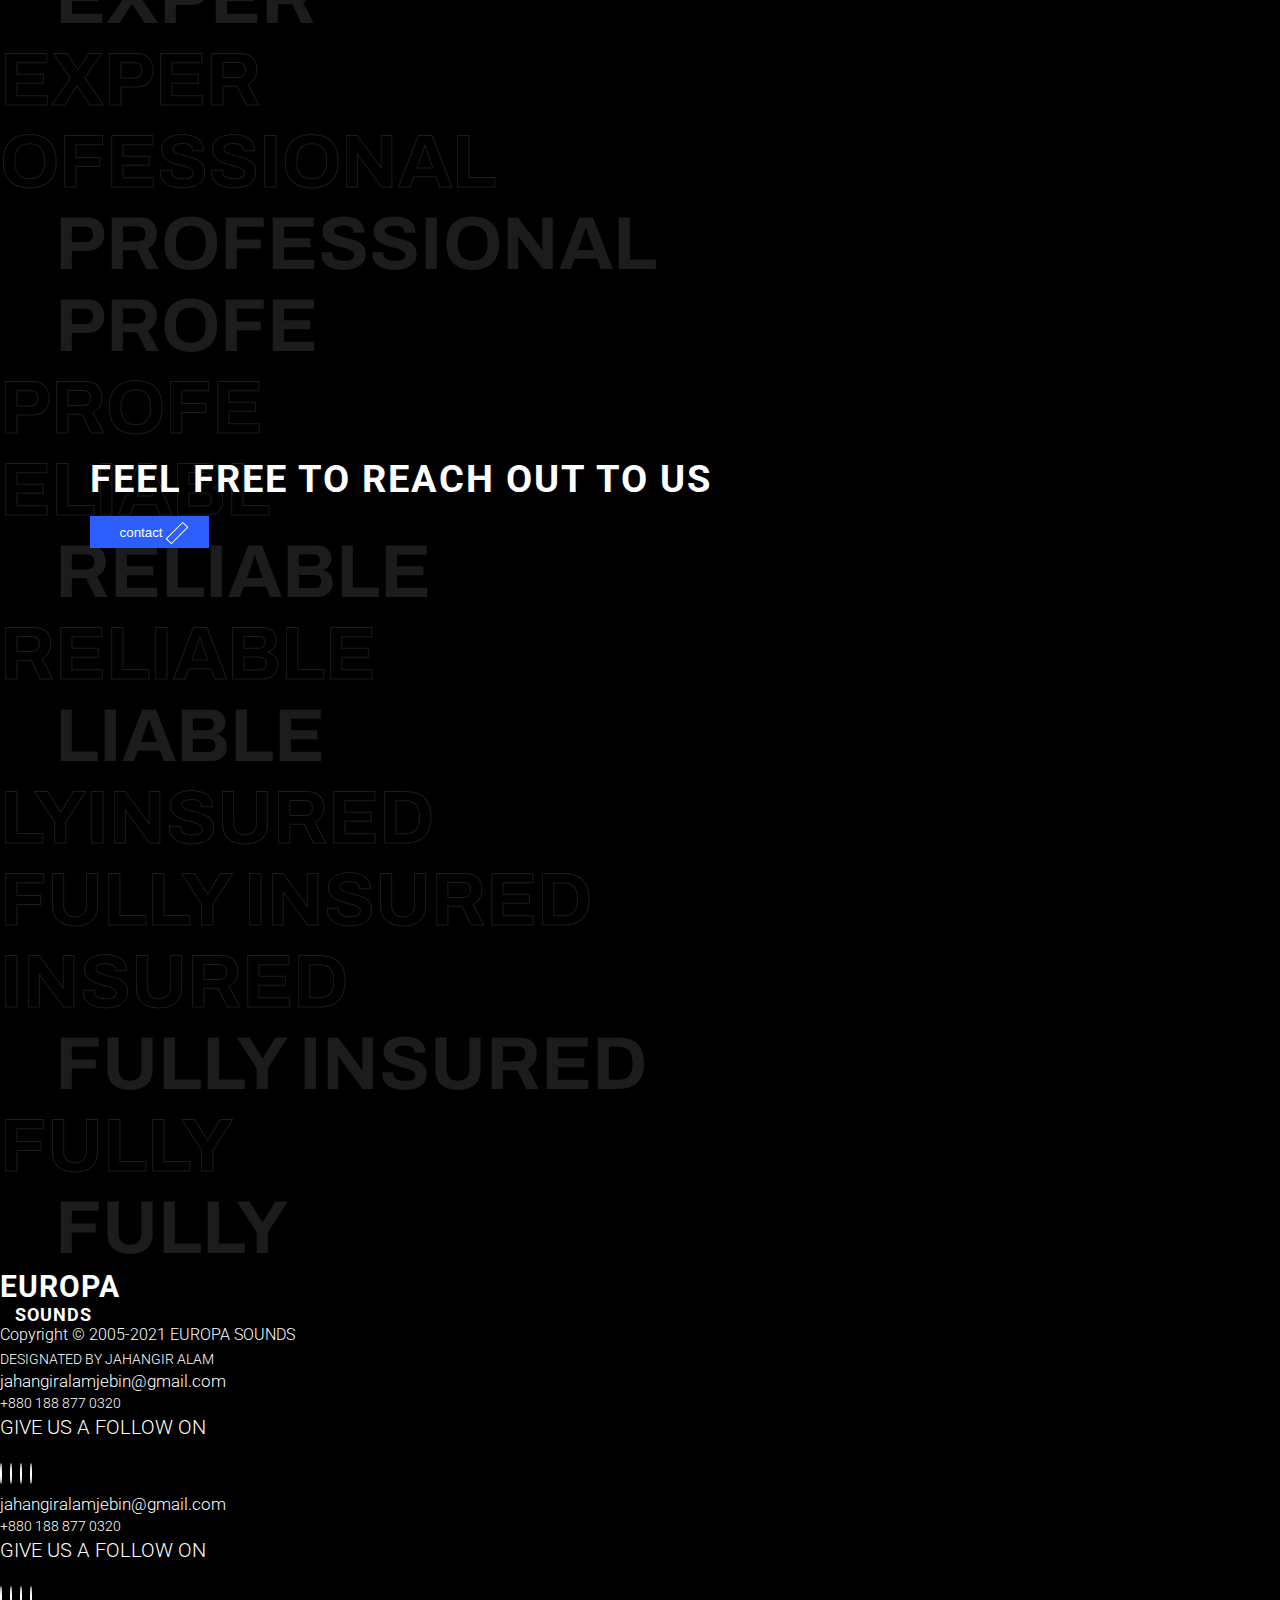
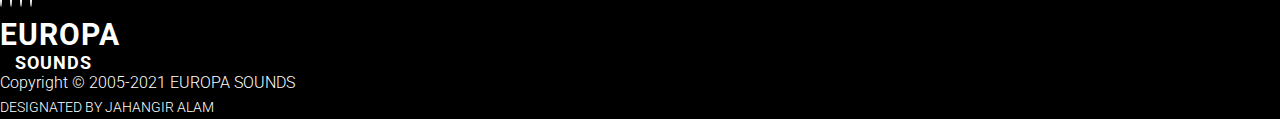
==== commit df4fd168: "readme file add" ====
--- a/about.html
+++ b/about.html
@@ -46,7 +46,6 @@
         </div>
     </nav>
     <!-- navbar part end -->
-    
 <!-- =========================================================================== -->
 <section id="about">
     <div class="container">
--- a/css/style.css
+++ b/css/style.css
@@ -731,6 +731,7 @@
 #gallery {
   margin-top: 130px;
   margin-bottom: 40px;
+  overflow-x: hidden;
 }
 #gallery h2 {
   font-size: 50px;
@@ -796,6 +797,7 @@
 /* photo booth */
 #photo-colation {
   margin-top: 150px;
+  overflow-x: hidden;
 }
 #photo-colation h2 {
   font-size: 40px;
@@ -891,6 +893,7 @@
 #contact {
   margin-top: 170px;
   margin-bottom: 50px;
+  overflow-x: hidden;
 }
 .contact-form {
   width: 100%;
@@ -976,6 +979,7 @@
 /* conatact-maps */
 #contact-maps {
   position: relative;
+  overflow-x: hidden;
 }
 .google-map {
   position: absolute;
@@ -1018,6 +1022,7 @@
   height: 100vh;
   z-index: 1;
   position: relative;
+  overflow-x: hidden;
 }
 .services-container {
   margin-top: 100px;
@@ -1034,6 +1039,7 @@
   width: 100%;
   background: rgba(0, 0, 0, 0.699);
   z-index: -1;
+  overflow-x: hidden;
 }
 .services-title {
   margin-left: 20px;
@@ -1078,6 +1084,7 @@
   height: 100vh;
   position: relative;
   z-index: 1;
+  overflow-x: hidden;
 }
 #services3 {
   background: url(../img/services03.jpg) repeat fixed 100%;
@@ -1088,6 +1095,7 @@
   height: 100vh;
   position: relative;
   z-index: 1;
+  overflow-x: hidden;
 }
 #services4 {
   background: url(../img/services04.jpg) repeat fixed 100%;
@@ -1098,6 +1106,7 @@
   height: 100vh;
   position: relative;
   z-index: 1;
+  overflow-x: hidden;
 }
 /* ========================================= */
 /* =====================================contact part css end ======================== */
@@ -1105,6 +1114,7 @@
 /* =====================================about part css start ======================== */
 #about {
   margin-top: 160px;
+  overflow-x: hidden;
 }
 .about-text h2 {
   font-size: 40px;
